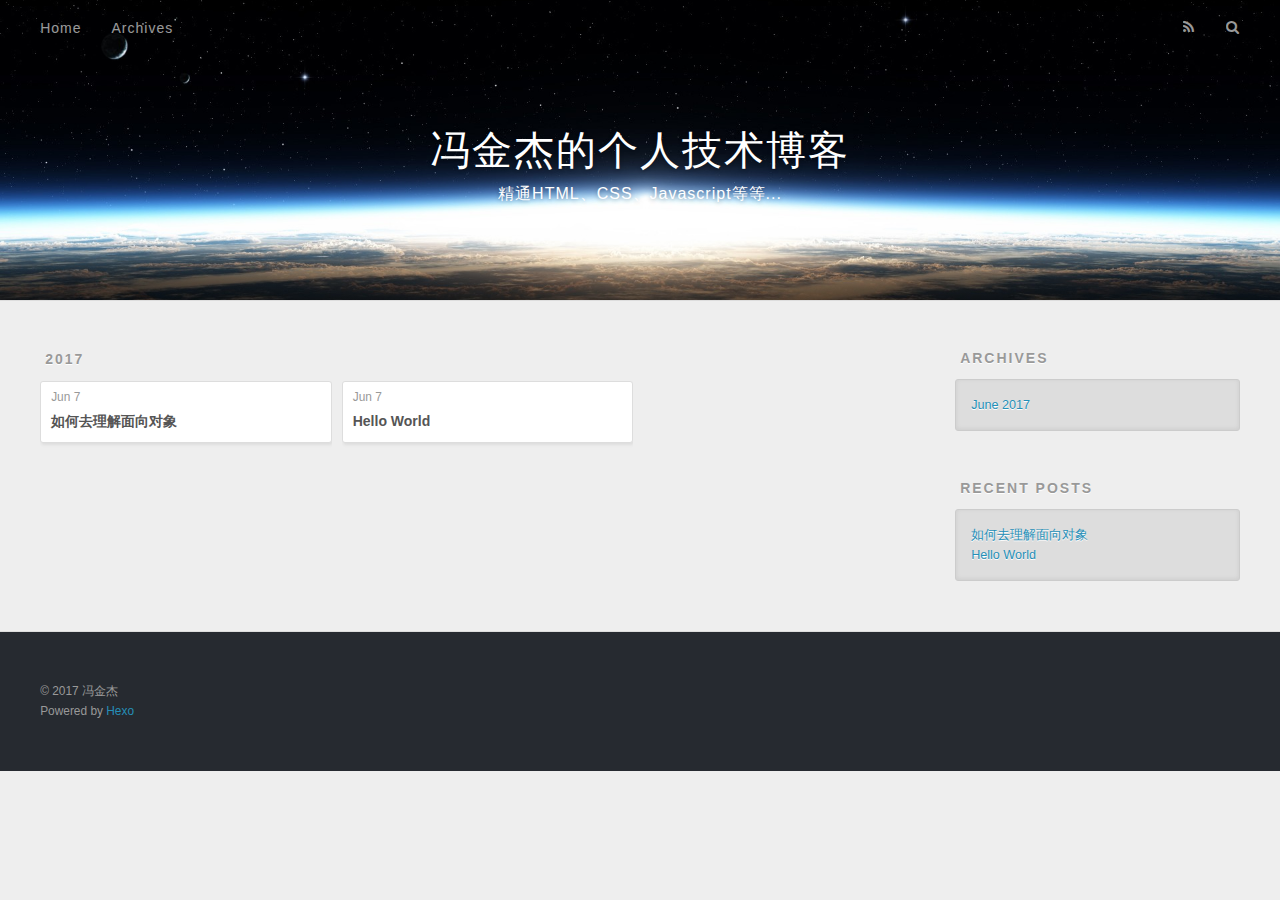
==== archives/index.html @ 555b8c76 "Site updated: 2017-06-08 13:02:12" ====
<!DOCTYPE html>
<html>
<head>
  <meta charset="utf-8">
  
  <title>Archives | 冯金杰的个人技术博客</title>
  <meta name="viewport" content="width=device-width, initial-scale=1, maximum-scale=1">
  <meta name="description" content="欢迎大家一起来交流吧">
<meta property="og:type" content="website">
<meta property="og:title" content="冯金杰的个人技术博客">
<meta property="og:url" content="http://yoursite.com/archives/index.html">
<meta property="og:site_name" content="冯金杰的个人技术博客">
<meta property="og:description" content="欢迎大家一起来交流吧">
<meta name="twitter:card" content="summary">
<meta name="twitter:title" content="冯金杰的个人技术博客">
<meta name="twitter:description" content="欢迎大家一起来交流吧">
  
    <link rel="alternate" href="/atom.xml" title="冯金杰的个人技术博客" type="application/atom+xml">
  
  
    <link rel="icon" href="/favicon.png">
  
  
    <link href="//fonts.googleapis.com/css?family=Source+Code+Pro" rel="stylesheet" type="text/css">
  
  <link rel="stylesheet" href="/css/style.css">
  

</head>

<body>
  <div id="container">
    <div id="wrap">
      <header id="header">
  <div id="banner"></div>
  <div id="header-outer" class="outer">
    <div id="header-title" class="inner">
      <h1 id="logo-wrap">
        <a href="/" id="logo">冯金杰的个人技术博客</a>
      </h1>
      
        <h2 id="subtitle-wrap">
          <a href="/" id="subtitle">精通HTML、CSS、Javascript等等...</a>
        </h2>
      
    </div>
    <div id="header-inner" class="inner">
      <nav id="main-nav">
        <a id="main-nav-toggle" class="nav-icon"></a>
        
          <a class="main-nav-link" href="/">Home</a>
        
          <a class="main-nav-link" href="/archives">Archives</a>
        
      </nav>
      <nav id="sub-nav">
        
          <a id="nav-rss-link" class="nav-icon" href="/atom.xml" title="RSS Feed"></a>
        
        <a id="nav-search-btn" class="nav-icon" title="Search"></a>
      </nav>
      <div id="search-form-wrap">
        <form action="//google.com/search" method="get" accept-charset="UTF-8" class="search-form"><input type="search" name="q" class="search-form-input" placeholder="Search"><button type="submit" class="search-form-submit">&#xF002;</button><input type="hidden" name="sitesearch" value="http://yoursite.com"></form>
      </div>
    </div>
  </div>
</header>
      <div class="outer">
        <section id="main">
  
  
    
    
      
      
      <section class="archives-wrap">
        <div class="archive-year-wrap">
          <a href="/archives/2017" class="archive-year">2017</a>
        </div>
        <div class="archives">
    
    <article class="archive-article archive-type-post">
  <div class="archive-article-inner">
    <header class="archive-article-header">
      <a href="/2017/06/07/如何去理解面向对象/" class="archive-article-date">
  <time datetime="2017-06-07T13:09:18.000Z" itemprop="datePublished">Jun 7</time>
</a>
      
  
    <h1 itemprop="name">
      <a class="archive-article-title" href="/2017/06/07/如何去理解面向对象/">如何去理解面向对象</a>
    </h1>
  

    </header>
  </div>
</article>
  
    
    
    <article class="archive-article archive-type-post">
  <div class="archive-article-inner">
    <header class="archive-article-header">
      <a href="/2017/06/07/hello-world/" class="archive-article-date">
  <time datetime="2017-06-07T12:50:33.648Z" itemprop="datePublished">Jun 7</time>
</a>
      
  
    <h1 itemprop="name">
      <a class="archive-article-title" href="/2017/06/07/hello-world/">Hello World</a>
    </h1>
  

    </header>
  </div>
</article>
  
  
    </div></section>
  

</section>
        
          <aside id="sidebar">
  
    

  
    

  
    
  
    
  <div class="widget-wrap">
    <h3 class="widget-title">Archives</h3>
    <div class="widget">
      <ul class="archive-list"><li class="archive-list-item"><a class="archive-list-link" href="/archives/2017/06/">June 2017</a></li></ul>
    </div>
  </div>


  
    
  <div class="widget-wrap">
    <h3 class="widget-title">Recent Posts</h3>
    <div class="widget">
      <ul>
        
          <li>
            <a href="/2017/06/07/如何去理解面向对象/">如何去理解面向对象</a>
          </li>
        
          <li>
            <a href="/2017/06/07/hello-world/">Hello World</a>
          </li>
        
      </ul>
    </div>
  </div>

  
</aside>
        
      </div>
      <footer id="footer">
  
  <div class="outer">
    <div id="footer-info" class="inner">
      &copy; 2017 冯金杰<br>
      Powered by <a href="http://hexo.io/" target="_blank">Hexo</a>
    </div>
  </div>
</footer>
    </div>
    <nav id="mobile-nav">
  
    <a href="/" class="mobile-nav-link">Home</a>
  
    <a href="/archives" class="mobile-nav-link">Archives</a>
  
</nav>
    

<script src="//ajax.googleapis.com/ajax/libs/jquery/2.0.3/jquery.min.js"></script>


  <link rel="stylesheet" href="/fancybox/jquery.fancybox.css">
  <script src="/fancybox/jquery.fancybox.pack.js"></script>


<script src="/js/script.js"></script>

  </div>
</body>
</html>
---- css/style.css ----
body {
  width: 100%;
}
body:before,
body:after {
  content: "";
  display: table;
}
body:after {
  clear: both;
}
html,
body,
div,
span,
applet,
object,
iframe,
h1,
h2,
h3,
h4,
h5,
h6,
p,
blockquote,
pre,
a,
abbr,
acronym,
address,
big,
cite,
code,
del,
dfn,
em,
img,
ins,
kbd,
q,
s,
samp,
small,
strike,
strong,
sub,
sup,
tt,
var,
dl,
dt,
dd,
ol,
ul,
li,
fieldset,
form,
label,
legend,
table,
caption,
tbody,
tfoot,
thead,
tr,
th,
td {
  margin: 0;
  padding: 0;
  border: 0;
  outline: 0;
  font-weight: inherit;
  font-style: inherit;
  font-family: inherit;
  font-size: 100%;
  vertical-align: baseline;
}
body {
  line-height: 1;
  color: #000;
  background: #fff;
}
ol,
ul {
  list-style: none;
}
table {
  border-collapse: separate;
  border-spacing: 0;
  vertical-align: middle;
}
caption,
th,
td {
  text-align: left;
  font-weight: normal;
  vertical-align: middle;
}
a img {
  border: none;
}
input,
button {
  margin: 0;
  padding: 0;
}
input::-moz-focus-inner,
button::-moz-focus-inner {
  border: 0;
  padding: 0;
}
@font-face {
  font-family: FontAwesome;
  font-style: normal;
  font-weight: normal;
  src: url("fonts/fontawesome-webfont.eot?v=#4.0.3");
  src: url("fonts/fontawesome-webfont.eot?#iefix&v=#4.0.3") format("embedded-opentype"), url("fonts/fontawesome-webfont.woff?v=#4.0.3") format("woff"), url("fonts/fontawesome-webfont.ttf?v=#4.0.3") format("truetype"), url("fonts/fontawesome-webfont.svg#fontawesomeregular?v=#4.0.3") format("svg");
}
html,
body,
#container {
  height: 100%;
}
body {
  background: #eee;
  font: 14px "Helvetica Neue", Helvetica, Arial, sans-serif;
  -webkit-text-size-adjust: 100%;
}
.outer {
  max-width: 1220px;
  margin: 0 auto;
  padding: 0 20px;
}
.outer:before,
.outer:after {
  content: "";
  display: table;
}
.outer:after {
  clear: both;
}
.inner {
  display: inline;
  float: left;
  width: 98.33333333333333%;
  margin: 0 0.833333333333333%;
}
.left,
.alignleft {
  float: left;
}
.right,
.alignright {
  float: right;
}
.clear {
  clear: both;
}
#container {
  position: relative;
}
.mobile-nav-on {
  overflow: hidden;
}
#wrap {
  height: 100%;
  width: 100%;
  position: absolute;
  top: 0;
  left: 0;
  -webkit-transition: 0.2s ease-out;
  -moz-transition: 0.2s ease-out;
  -ms-transition: 0.2s ease-out;
  transition: 0.2s ease-out;
  z-index: 1;
  background: #eee;
}
.mobile-nav-on #wrap {
  left: 280px;
}
@media screen and (min-width: 768px) {
  #main {
    display: inline;
    float: left;
    width: 73.33333333333333%;
    margin: 0 0.833333333333333%;
  }
}
.article-date,
.article-category-link,
.archive-year,
.widget-title {
  text-decoration: none;
  text-transform: uppercase;
  letter-spacing: 2px;
  color: #999;
  margin-bottom: 1em;
  margin-left: 5px;
  line-height: 1em;
  text-shadow: 0 1px #fff;
  font-weight: bold;
}
.article-inner,
.archive-article-inner {
  background: #fff;
  -webkit-box-shadow: 1px 2px 3px #ddd;
  box-shadow: 1px 2px 3px #ddd;
  border: 1px solid #ddd;
  border-radius: 3px;
}
.article-entry h1,
.widget h1 {
  font-size: 2em;
}
.article-entry h2,
.widget h2 {
  font-size: 1.5em;
}
.article-entry h3,
.widget h3 {
  font-size: 1.3em;
}
.article-entry h4,
.widget h4 {
  font-size: 1.2em;
}
.article-entry h5,
.widget h5 {
  font-size: 1em;
}
.article-entry h6,
.widget h6 {
  font-size: 1em;
  color: #999;
}
.article-entry hr,
.widget hr {
  border: 1px dashed #ddd;
}
.article-entry strong,
.widget strong {
  font-weight: bold;
}
.article-entry em,
.widget em,
.article-entry cite,
.widget cite {
  font-style: italic;
}
.article-entry sup,
.widget sup,
.article-entry sub,
.widget sub {
  font-size: 0.75em;
  line-height: 0;
  position: relative;
  vertical-align: baseline;
}
.article-entry sup,
.widget sup {
  top: -0.5em;
}
.article-entry sub,
.widget sub {
  bottom: -0.2em;
}
.article-entry small,
.widget small {
  font-size: 0.85em;
}
.article-entry acronym,
.widget acronym,
.article-entry abbr,
.widget abbr {
  border-bottom: 1px dotted;
}
.article-entry ul,
.widget ul,
.article-entry ol,
.widget ol,
.article-entry dl,
.widget dl {
  margin: 0 20px;
  line-height: 1.6em;
}
.article-entry ul ul,
.widget ul ul,
.article-entry ol ul,
.widget ol ul,
.article-entry ul ol,
.widget ul ol,
.article-entry ol ol,
.widget ol ol {
  margin-top: 0;
  margin-bottom: 0;
}
.article-entry ul,
.widget ul {
  list-style: disc;
}
.article-entry ol,
.widget ol {
  list-style: decimal;
}
.article-entry dt,
.widget dt {
  font-weight: bold;
}
#header {
  height: 300px;
  position: relative;
  border-bottom: 1px solid #ddd;
}
#header:before,
#header:after {
  content: "";
  position: absolute;
  left: 0;
  right: 0;
  height: 40px;
}
#header:before {
  top: 0;
  background: -webkit-linear-gradient(rgba(0,0,0,0.2), transparent);
  background: -moz-linear-gradient(rgba(0,0,0,0.2), transparent);
  background: -ms-linear-gradient(rgba(0,0,0,0.2), transparent);
  background: linear-gradient(rgba(0,0,0,0.2), transparent);
}
#header:after {
  bottom: 0;
  background: -webkit-linear-gradient(transparent, rgba(0,0,0,0.2));
  background: -moz-linear-gradient(transparent, rgba(0,0,0,0.2));
  background: -ms-linear-gradient(transparent, rgba(0,0,0,0.2));
  background: linear-gradient(transparent, rgba(0,0,0,0.2));
}
#header-outer {
  height: 100%;
  position: relative;
}
#header-inner {
  position: relative;
  overflow: hidden;
}
#banner {
  position: absolute;
  top: 0;
  left: 0;
  width: 100%;
  height: 100%;
  background: url("images/banner.jpg") center #000;
  -webkit-background-size: cover;
  -moz-background-size: cover;
  background-size: cover;
  z-index: -1;
}
#header-title {
  text-align: center;
  height: 40px;
  position: absolute;
  top: 50%;
  left: 0;
  margin-top: -20px;
}
#logo,
#subtitle {
  text-decoration: none;
  color: #fff;
  font-weight: 300;
  text-shadow: 0 1px 4px rgba(0,0,0,0.3);
}
#logo {
  font-size: 40px;
  line-height: 40px;
  letter-spacing: 2px;
}
#subtitle {
  font-size: 16px;
  line-height: 16px;
  letter-spacing: 1px;
}
#subtitle-wrap {
  margin-top: 16px;
}
#main-nav {
  float: left;
  margin-left: -15px;
}
.nav-icon,
.main-nav-link {
  float: left;
  color: #fff;
  opacity: 0.6;
  text-decoration: none;
  text-shadow: 0 1px rgba(0,0,0,0.2);
  -webkit-transition: opacity 0.2s;
  -moz-transition: opacity 0.2s;
  -ms-transition: opacity 0.2s;
  transition: opacity 0.2s;
  display: block;
  padding: 20px 15px;
}
.nav-icon:hover,
.main-nav-link:hover {
  opacity: 1;
}
.nav-icon {
  font-family: FontAwesome;
  text-align: center;
  font-size: 14px;
  width: 14px;
  height: 14px;
  padding: 20px 15px;
  position: relative;
  cursor: pointer;
}
.main-nav-link {
  font-weight: 300;
  letter-spacing: 1px;
}
@media screen and (max-width: 479px) {
  .main-nav-link {
    display: none;
  }
}
#main-nav-toggle {
  display: none;
}
#main-nav-toggle:before {
  content: "\f0c9";
}
@media screen and (max-width: 479px) {
  #main-nav-toggle {
    display: block;
  }
}
#sub-nav {
  float: right;
  margin-right: -15px;
}
#nav-rss-link:before {
  content: "\f09e";
}
#nav-search-btn:before {
  content: "\f002";
}
#search-form-wrap {
  position: absolute;
  top: 15px;
  width: 150px;
  height: 30px;
  right: -150px;
  opacity: 0;
  -webkit-transition: 0.2s ease-out;
  -moz-transition: 0.2s ease-out;
  -ms-transition: 0.2s ease-out;
  transition: 0.2s ease-out;
}
#search-form-wrap.on {
  opacity: 1;
  right: 0;
}
@media screen and (max-width: 479px) {
  #search-form-wrap {
    width: 100%;
    right: -100%;
  }
}
.search-form {
  position: absolute;
  top: 0;
  left: 0;
  right: 0;
  background: #fff;
  padding: 5px 15px;
  border-radius: 15px;
  -webkit-box-shadow: 0 0 10px rgba(0,0,0,0.3);
  box-shadow: 0 0 10px rgba(0,0,0,0.3);
}
.search-form-input {
  border: none;
  background: none;
  color: #555;
  width: 100%;
  font: 13px "Helvetica Neue", Helvetica, Arial, sans-serif;
  outline: none;
}
.search-form-input::-webkit-search-results-decoration,
.search-form-input::-webkit-search-cancel-button {
  -webkit-appearance: none;
}
.search-form-submit {
  position: absolute;
  top: 50%;
  right: 10px;
  margin-top: -7px;
  font: 13px FontAwesome;
  border: none;
  background: none;
  color: #bbb;
  cursor: pointer;
}
.search-form-submit:hover,
.search-form-submit:focus {
  color: #777;
}
.article {
  margin: 50px 0;
}
.article-inner {
  overflow: hidden;
}
.article-meta:before,
.article-meta:after {
  content: "";
  display: table;
}
.article-meta:after {
  clear: both;
}
.article-date {
  float: left;
}
.article-category {
  float: left;
  line-height: 1em;
  color: #ccc;
  text-shadow: 0 1px #fff;
  margin-left: 8px;
}
.article-category:before {
  content: "\2022";
}
.article-category-link {
  margin: 0 12px 1em;
}
.article-header {
  padding: 20px 20px 0;
}
.article-title {
  text-decoration: none;
  font-size: 2em;
  font-weight: bold;
  color: #555;
  line-height: 1.1em;
  -webkit-transition: color 0.2s;
  -moz-transition: color 0.2s;
  -ms-transition: color 0.2s;
  transition: color 0.2s;
}
a.article-title:hover {
  color: #258fb8;
}
.article-entry {
  color: #555;
  padding: 0 20px;
}
.article-entry:before,
.article-entry:after {
  content: "";
  display: table;
}
.article-entry:after {
  clear: both;
}
.article-entry p,
.article-entry table {
  line-height: 1.6em;
  margin: 1.6em 0;
}
.article-entry h1,
.article-entry h2,
.article-entry h3,
.article-entry h4,
.article-entry h5,
.article-entry h6 {
  font-weight: bold;
}
.article-entry h1,
.article-entry h2,
.article-entry h3,
.article-entry h4,
.article-entry h5,
.article-entry h6 {
  line-height: 1.1em;
  margin: 1.1em 0;
}
.article-entry a {
  color: #258fb8;
  text-decoration: none;
}
.article-entry a:hover {
  text-decoration: underline;
}
.article-entry ul,
.article-entry ol,
.article-entry dl {
  margin-top: 1.6em;
  margin-bottom: 1.6em;
}
.article-entry img,
.article-entry video {
  max-width: 100%;
  height: auto;
  display: block;
  margin: auto;
}
.article-entry iframe {
  border: none;
}
.article-entry table {
  width: 100%;
  border-collapse: collapse;
  border-spacing: 0;
}
.article-entry th {
  font-weight: bold;
  border-bottom: 3px solid #ddd;
  padding-bottom: 0.5em;
}
.article-entry td {
  border-bottom: 1px solid #ddd;
  padding: 10px 0;
}
.article-entry blockquote {
  font-family: Georgia, "Times New Roman", serif;
  font-size: 1.4em;
  margin: 1.6em 20px;
  text-align: center;
}
.article-entry blockquote footer {
  font-size: 14px;
  margin: 1.6em 0;
  font-family: "Helvetica Neue", Helvetica, Arial, sans-serif;
}
.article-entry blockquote footer cite:before {
  content: "—";
  padding: 0 0.5em;
}
.article-entry .pullquote {
  text-align: left;
  width: 45%;
  margin: 0;
}
.article-entry .pullquote.left {
  margin-left: 0.5em;
  margin-right: 1em;
}
.article-entry .pullquote.right {
  margin-right: 0.5em;
  margin-left: 1em;
}
.article-entry .caption {
  color: #999;
  display: block;
  font-size: 0.9em;
  margin-top: 0.5em;
  position: relative;
  text-align: center;
}
.article-entry .video-container {
  position: relative;
  padding-top: 56.25%;
  height: 0;
  overflow: hidden;
}
.article-entry .video-container iframe,
.article-entry .video-container object,
.article-entry .video-container embed {
  position: absolute;
  top: 0;
  left: 0;
  width: 100%;
  height: 100%;
  margin-top: 0;
}
.article-more-link a {
  display: inline-block;
  line-height: 1em;
  padding: 6px 15px;
  border-radius: 15px;
  background: #eee;
  color: #999;
  text-shadow: 0 1px #fff;
  text-decoration: none;
}
.article-more-link a:hover {
  background: #258fb8;
  color: #fff;
  text-decoration: none;
  text-shadow: 0 1px #1e7293;
}
.article-footer {
  font-size: 0.85em;
  line-height: 1.6em;
  border-top: 1px solid #ddd;
  padding-top: 1.6em;
  margin: 0 20px 20px;
}
.article-footer:before,
.article-footer:after {
  content: "";
  display: table;
}
.article-footer:after {
  clear: both;
}
.article-footer a {
  color: #999;
  text-decoration: none;
}
.article-footer a:hover {
  color: #555;
}
.article-tag-list-item {
  float: left;
  margin-right: 10px;
}
.article-tag-list-link:before {
  content: "#";
}
.article-comment-link {
  float: right;
}
.article-comment-link:before {
  content: "\f075";
  font-family: FontAwesome;
  padding-right: 8px;
}
.article-share-link {
  cursor: pointer;
  float: right;
  margin-left: 20px;
}
.article-share-link:before {
  content: "\f064";
  font-family: FontAwesome;
  padding-right: 6px;
}
#article-nav {
  position: relative;
}
#article-nav:before,
#article-nav:after {
  content: "";
  display: table;
}
#article-nav:after {
  clear: both;
}
@media screen and (min-width: 768px) {
  #article-nav {
    margin: 50px 0;
  }
  #article-nav:before {
    width: 8px;
    height: 8px;
    position: absolute;
    top: 50%;
    left: 50%;
    margin-top: -4px;
    margin-left: -4px;
    content: "";
    border-radius: 50%;
    background: #ddd;
    -webkit-box-shadow: 0 1px 2px #fff;
    box-shadow: 0 1px 2px #fff;
  }
}
.article-nav-link-wrap {
  text-decoration: none;
  text-shadow: 0 1px #fff;
  color: #999;
  -webkit-box-sizing: border-box;
  -moz-box-sizing: border-box;
  box-sizing: border-box;
  margin-top: 50px;
  text-align: center;
  display: block;
}
.article-nav-link-wrap:hover {
  color: #555;
}
@media screen and (min-width: 768px) {
  .article-nav-link-wrap {
    width: 50%;
    margin-top: 0;
  }
}
@media screen and (min-width: 768px) {
  #article-nav-newer {
    float: left;
    text-align: right;
    padding-right: 20px;
  }
}
@media screen and (min-width: 768px) {
  #article-nav-older {
    float: right;
    text-align: left;
    padding-left: 20px;
  }
}
.article-nav-caption {
  text-transform: uppercase;
  letter-spacing: 2px;
  color: #ddd;
  line-height: 1em;
  font-weight: bold;
}
#article-nav-newer .article-nav-caption {
  margin-right: -2px;
}
.article-nav-title {
  font-size: 0.85em;
  line-height: 1.6em;
  margin-top: 0.5em;
}
.article-share-box {
  position: absolute;
  display: none;
  background: #fff;
  -webkit-box-shadow: 1px 2px 10px rgba(0,0,0,0.2);
  box-shadow: 1px 2px 10px rgba(0,0,0,0.2);
  border-radius: 3px;
  margin-left: -145px;
  overflow: hidden;
  z-index: 1;
}
.article-share-box.on {
  display: block;
}
.article-share-input {
  width: 100%;
  background: none;
  -webkit-box-sizing: border-box;
  -moz-box-sizing: border-box;
  box-sizing: border-box;
  font: 14px "Helvetica Neue", Helvetica, Arial, sans-serif;
  padding: 0 15px;
  color: #555;
  outline: none;
  border: 1px solid #ddd;
  border-radius: 3px 3px 0 0;
  height: 36px;
  line-height: 36px;
}
.article-share-links {
  background: #eee;
}
.article-share-links:before,
.article-share-links:after {
  content: "";
  display: table;
}
.article-share-links:after {
  clear: both;
}
.article-share-twitter,
.article-share-facebook,
.article-share-pinterest,
.article-share-google {
  width: 50px;
  height: 36px;
  display: block;
  float: left;
  position: relative;
  color: #999;
  text-shadow: 0 1px #fff;
}
.article-share-twitter:before,
.article-share-facebook:before,
.article-share-pinterest:before,
.article-share-google:before {
  font-size: 20px;
  font-family: FontAwesome;
  width: 20px;
  height: 20px;
  position: absolute;
  top: 50%;
  left: 50%;
  margin-top: -10px;
  margin-left: -10px;
  text-align: center;
}
.article-share-twitter:hover,
.article-share-facebook:hover,
.article-share-pinterest:hover,
.article-share-google:hover {
  color: #fff;
}
.article-share-twitter:before {
  content: "\f099";
}
.article-share-twitter:hover {
  background: #00aced;
  text-shadow: 0 1px #008abe;
}
.article-share-facebook:before {
  content: "\f09a";
}
.article-share-facebook:hover {
  background: #3b5998;
  text-shadow: 0 1px #2f477a;
}
.article-share-pinterest:before {
  content: "\f0d2";
}
.article-share-pinterest:hover {
  background: #cb2027;
  text-shadow: 0 1px #a21a1f;
}
.article-share-google:before {
  content: "\f0d5";
}
.article-share-google:hover {
  background: #dd4b39;
  text-shadow: 0 1px #be3221;
}
.article-gallery {
  background: #000;
  position: relative;
}
.article-gallery-photos {
  position: relative;
  overflow: hidden;
}
.article-gallery-img {
  display: none;
  max-width: 100%;
}
.article-gallery-img:first-child {
  display: block;
}
.article-gallery-img.loaded {
  position: absolute;
  display: block;
}
.article-gallery-img img {
  display: block;
  max-width: 100%;
  margin: 0 auto;
}
#comments {
  background: #fff;
  -webkit-box-shadow: 1px 2px 3px #ddd;
  box-shadow: 1px 2px 3px #ddd;
  padding: 20px;
  border: 1px solid #ddd;
  border-radius: 3px;
  margin: 50px 0;
}
#comments a {
  color: #258fb8;
}
.archives-wrap {
  margin: 50px 0;
}
.archives:before,
.archives:after {
  content: "";
  display: table;
}
.archives:after {
  clear: both;
}
.archive-year-wrap {
  margin-bottom: 1em;
}
.archives {
  -webkit-column-gap: 10px;
  -moz-column-gap: 10px;
  column-gap: 10px;
}
@media screen and (min-width: 480px) and (max-width: 767px) {
  .archives {
    -webkit-column-count: 2;
    -moz-column-count: 2;
    column-count: 2;
  }
}
@media screen and (min-width: 768px) {
  .archives {
    -webkit-column-count: 3;
    -moz-column-count: 3;
    column-count: 3;
  }
}
.archive-article {
  -webkit-column-break-inside: avoid;
  page-break-inside: avoid;
  overflow: hidden;
  break-inside: avoid-column;
}
.archive-article-inner {
  padding: 10px;
  margin-bottom: 15px;
}
.archive-article-title {
  text-decoration: none;
  font-weight: bold;
  color: #555;
  -webkit-transition: color 0.2s;
  -moz-transition: color 0.2s;
  -ms-transition: color 0.2s;
  transition: color 0.2s;
  line-height: 1.6em;
}
.archive-article-title:hover {
  color: #258fb8;
}
.archive-article-footer {
  margin-top: 1em;
}
.archive-article-date {
  color: #999;
  text-decoration: none;
  font-size: 0.85em;
  line-height: 1em;
  margin-bottom: 0.5em;
  display: block;
}
#page-nav {
  margin: 50px auto;
  background: #fff;
  -webkit-box-shadow: 1px 2px 3px #ddd;
  box-shadow: 1px 2px 3px #ddd;
  border: 1px solid #ddd;
  border-radius: 3px;
  text-align: center;
  color: #999;
  overflow: hidden;
}
#page-nav:before,
#page-nav:after {
  content: "";
  display: table;
}
#page-nav:after {
  clear: both;
}
#page-nav a,
#page-nav span {
  padding: 10px 20px;
  line-height: 1;
  height: 2ex;
}
#page-nav a {
  color: #999;
  text-decoration: none;
}
#page-nav a:hover {
  background: #999;
  color: #fff;
}
#page-nav .prev {
  float: left;
}
#page-nav .next {
  float: right;
}
#page-nav .page-number {
  display: inline-block;
}
@media screen and (max-width: 479px) {
  #page-nav .page-number {
    display: none;
  }
}
#page-nav .current {
  color: #555;
  font-weight: bold;
}
#page-nav .space {
  color: #ddd;
}
#footer {
  background: #262a30;
  padding: 50px 0;
  border-top: 1px solid #ddd;
  color: #999;
}
#footer a {
  color: #258fb8;
  text-decoration: none;
}
#footer a:hover {
  text-decoration: underline;
}
#footer-info {
  line-height: 1.6em;
  font-size: 0.85em;
}
.article-entry pre,
.article-entry .highlight {
  background: #2d2d2d;
  margin: 0 -20px;
  padding: 15px 20px;
  border-style: solid;
  border-color: #ddd;
  border-width: 1px 0;
  overflow: auto;
  color: #ccc;
  line-height: 22.400000000000002px;
}
.article-entry .highlight .gutter pre,
.article-entry .gist .gist-file .gist-data .line-numbers {
  color: #666;
  font-size: 0.85em;
}
.article-entry pre,
.article-entry code {
  font-family: "Source Code Pro", Consolas, Monaco, Menlo, Consolas, monospace;
}
.article-entry code {
  background: #eee;
  text-shadow: 0 1px #fff;
  padding: 0 0.3em;
}
.article-entry pre code {
  background: none;
  text-shadow: none;
  padding: 0;
}
.article-entry .highlight pre {
  border: none;
  margin: 0;
  padding: 0;
}
.article-entry .highlight table {
  margin: 0;
  width: auto;
}
.article-entry .highlight td {
  border: none;
  padding: 0;
}
.article-entry .highlight figcaption {
  font-size: 0.85em;
  color: #999;
  line-height: 1em;
  margin-bottom: 1em;
}
.article-entry .highlight figcaption:before,
.article-entry .highlight figcaption:after {
  content: "";
  display: table;
}
.article-entry .highlight figcaption:after {
  clear: both;
}
.article-entry .highlight figcaption a {
  float: right;
}
.article-entry .highlight .gutter pre {
  text-align: right;
  padding-right: 20px;
}
.article-entry .highlight .line {
  height: 22.400000000000002px;
}
.article-entry .highlight .line.marked {
  background: #515151;
}
.article-entry .gist {
  margin: 0 -20px;
  border-style: solid;
  border-color: #ddd;
  border-width: 1px 0;
  background: #2d2d2d;
  padding: 15px 20px 15px 0;
}
.article-entry .gist .gist-file {
  border: none;
  font-family: "Source Code Pro", Consolas, Monaco, Menlo, Consolas, monospace;
  margin: 0;
}
.article-entry .gist .gist-file .gist-data {
  background: none;
  border: none;
}
.article-entry .gist .gist-file .gist-data .line-numbers {
  background: none;
  border: none;
  padding: 0 20px 0 0;
}
.article-entry .gist .gist-file .gist-data .line-data {
  padding: 0 !important;
}
.article-entry .gist .gist-file .highlight {
  margin: 0;
  padding: 0;
  border: none;
}
.article-entry .gist .gist-file .gist-meta {
  background: #2d2d2d;
  color: #999;
  font: 0.85em "Helvetica Neue", Helvetica, Arial, sans-serif;
  text-shadow: 0 0;
  padding: 0;
  margin-top: 1em;
  margin-left: 20px;
}
.article-entry .gist .gist-file .gist-meta a {
  color: #258fb8;
  font-weight: normal;
}
.article-entry .gist .gist-file .gist-meta a:hover {
  text-decoration: underline;
}
pre .comment,
pre .title {
  color: #999;
}
pre .variable,
pre .attribute,
pre .tag,
pre .regexp,
pre .ruby .constant,
pre .xml .tag .title,
pre .xml .pi,
pre .xml .doctype,
pre .html .doctype,
pre .css .id,
pre .css .class,
pre .css .pseudo {
  color: #f2777a;
}
pre .number,
pre .preprocessor,
pre .built_in,
pre .literal,
pre .params,
pre .constant {
  color: #f99157;
}
pre .class,
pre .ruby .class .title,
pre .css .rules .attribute {
  color: #9c9;
}
pre .string,
pre .value,
pre .inheritance,
pre .header,
pre .ruby .symbol,
pre .xml .cdata {
  color: #9c9;
}
pre .css .hexcolor {
  color: #6cc;
}
pre .function,
pre .python .decorator,
pre .python .title,
pre .ruby .function .title,
pre .ruby .title .keyword,
pre .perl .sub,
pre .javascript .title,
pre .coffeescript .title {
  color: #69c;
}
pre .keyword,
pre .javascript .function {
  color: #c9c;
}
@media screen and (max-width: 479px) {
  #mobile-nav {
    position: absolute;
    top: 0;
    left: 0;
    width: 280px;
    height: 100%;
    background: #191919;
    border-right: 1px solid #fff;
  }
}
@media screen and (max-width: 479px) {
  .mobile-nav-link {
    display: block;
    color: #999;
    text-decoration: none;
    padding: 15px 20px;
    font-weight: bold;
  }
  .mobile-nav-link:hover {
    color: #fff;
  }
}
@media screen and (min-width: 768px) {
  #sidebar {
    display: inline;
    float: left;
    width: 23.333333333333332%;
    margin: 0 0.833333333333333%;
  }
}
.widget-wrap {
  margin: 50px 0;
}
.widget {
  color: #777;
  text-shadow: 0 1px #fff;
  background: #ddd;
  -webkit-box-shadow: 0 -1px 4px #ccc inset;
  box-shadow: 0 -1px 4px #ccc inset;
  border: 1px solid #ccc;
  padding: 15px;
  border-radius: 3px;
}
.widget a {
  color: #258fb8;
  text-decoration: none;
}
.widget a:hover {
  text-decoration: underline;
}
.widget ul ul,
.widget ol ul,
.widget dl ul,
.widget ul ol,
.widget ol ol,
.widget dl ol,
.widget ul dl,
.widget ol dl,
.widget dl dl {
  margin-left: 15px;
  list-style: disc;
}
.widget {
  line-height: 1.6em;
  word-wrap: break-word;
  font-size: 0.9em;
}
.widget ul,
.widget ol {
  list-style: none;
  margin: 0;
}
.widget ul ul,
.widget ol ul,
.widget ul ol,
.widget ol ol {
  margin: 0 20px;
}
.widget ul ul,
.widget ol ul {
  list-style: disc;
}
.widget ul ol,
.widget ol ol {
  list-style: decimal;
}
.category-list-count,
.tag-list-count,
.archive-list-count {
  padding-left: 5px;
  color: #999;
  font-size: 0.85em;
}
.category-list-count:before,
.tag-list-count:before,
.archive-list-count:before {
  content: "(";
}
.category-list-count:after,
.tag-list-count:after,
.archive-list-count:after {
  content: ")";
}
.tagcloud a {
  margin-right: 5px;
  display: inline-block;
}
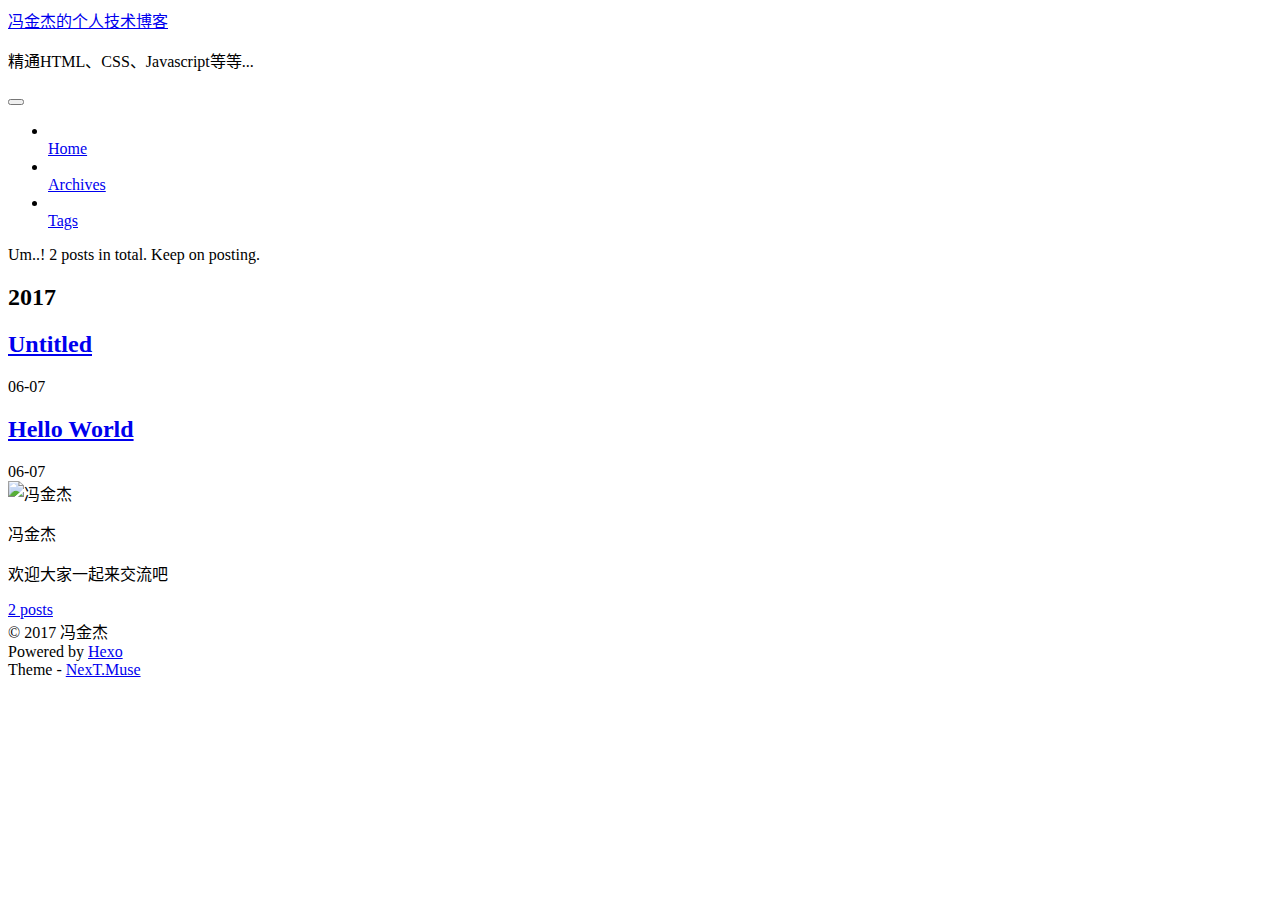
==== commit 071cfa3c: "Site updated: 2017-06-08 13:07:21" ====
--- a/archives/index.html
+++ b/archives/index.html
@@ -1,11 +1,99 @@
-<!DOCTYPE html>
-<html>
+<!doctype html>
+
+
+
+  
+
+
+<html class="theme-next muse use-motion" lang="zh-CN">
 <head>
-  <meta charset="utf-8">
-  
-  <title>Archives | 冯金杰的个人技术博客</title>
-  <meta name="viewport" content="width=device-width, initial-scale=1, maximum-scale=1">
-  <meta name="description" content="欢迎大家一起来交流吧">
+  <meta charset="UTF-8"/>
+<meta http-equiv="X-UA-Compatible" content="IE=edge" />
+<meta name="viewport" content="width=device-width, initial-scale=1, maximum-scale=1"/>
+
+
+
+
+
+
+
+
+
+<meta http-equiv="Cache-Control" content="no-transform" />
+<meta http-equiv="Cache-Control" content="no-siteapp" />
+
+
+
+
+
+
+
+
+
+
+
+
+
+
+
+  
+  
+  <link href="/blog/lib/fancybox/source/jquery.fancybox.css?v=2.1.5" rel="stylesheet" type="text/css" />
+
+
+
+
+  
+  
+  
+  
+
+  
+    
+    
+  
+
+  
+
+  
+
+  
+
+  
+
+  
+    
+    
+    <link href="//fonts.googleapis.com/css?family=Lato:300,300italic,400,400italic,700,700italic&subset=latin,latin-ext" rel="stylesheet" type="text/css">
+  
+
+
+
+
+
+
+<link href="/blog/lib/font-awesome/css/font-awesome.min.css?v=4.6.2" rel="stylesheet" type="text/css" />
+
+<link href="/blog/css/main.css?v=5.1.1" rel="stylesheet" type="text/css" />
+
+
+  <meta name="keywords" content="Hexo, NexT" />
+
+
+
+
+
+
+
+
+  <link rel="shortcut icon" type="image/x-icon" href="/blog/favicon.ico?v=5.1.1" />
+
+
+
+
+
+
+<meta name="description" content="欢迎大家一起来交流吧">
 <meta property="og:type" content="website">
 <meta property="og:title" content="冯金杰的个人技术博客">
 <meta property="og:url" content="http://yoursite.com/archives/index.html">
@@ -14,183 +102,494 @@
 <meta name="twitter:card" content="summary">
 <meta name="twitter:title" content="冯金杰的个人技术博客">
 <meta name="twitter:description" content="欢迎大家一起来交流吧">
-  
-    <link rel="alternate" href="/atom.xml" title="冯金杰的个人技术博客" type="application/atom+xml">
-  
-  
-    <link rel="icon" href="/favicon.png">
-  
-  
-    <link href="//fonts.googleapis.com/css?family=Source+Code+Pro" rel="stylesheet" type="text/css">
-  
-  <link rel="stylesheet" href="/css/style.css">
-  
-
+
+
+
+<script type="text/javascript" id="hexo.configurations">
+  var NexT = window.NexT || {};
+  var CONFIG = {
+    root: '/blog/',
+    scheme: 'Muse',
+    sidebar: {"position":"left","display":"post","offset":12,"offset_float":0,"b2t":false,"scrollpercent":false},
+    fancybox: true,
+    motion: true,
+    duoshuo: {
+      userId: '0',
+      author: 'Author'
+    },
+    algolia: {
+      applicationID: '',
+      apiKey: '',
+      indexName: '',
+      hits: {"per_page":10},
+      labels: {"input_placeholder":"Search for Posts","hits_empty":"We didn't find any results for the search: ${query}","hits_stats":"${hits} results found in ${time} ms"}
+    }
+  };
+</script>
+
+
+
+  <link rel="canonical" href="http://yoursite.com/archives/"/>
+
+
+
+
+
+  <title>Archive | 冯金杰的个人技术博客</title>
 </head>
 
-<body>
-  <div id="container">
-    <div id="wrap">
-      <header id="header">
-  <div id="banner"></div>
-  <div id="header-outer" class="outer">
-    <div id="header-title" class="inner">
-      <h1 id="logo-wrap">
-        <a href="/" id="logo">冯金杰的个人技术博客</a>
-      </h1>
-      
-        <h2 id="subtitle-wrap">
-          <a href="/" id="subtitle">精通HTML、CSS、Javascript等等...</a>
-        </h2>
-      
+<body itemscope itemtype="http://schema.org/WebPage" lang="zh-CN">
+
+  
+
+
+
+
+
+
+
+
+
+
+
+
+
+
+
+  
+  
+    
+  
+
+  <div class="container sidebar-position-left  page-archive  ">
+    <div class="headband"></div>
+
+    <header id="header" class="header" itemscope itemtype="http://schema.org/WPHeader">
+      <div class="header-inner"><div class="site-brand-wrapper">
+  <div class="site-meta ">
+    
+
+    <div class="custom-logo-site-title">
+      <a href="/blog/"  class="brand" rel="start">
+        <span class="logo-line-before"><i></i></span>
+        <span class="site-title">冯金杰的个人技术博客</span>
+        <span class="logo-line-after"><i></i></span>
+      </a>
     </div>
-    <div id="header-inner" class="inner">
-      <nav id="main-nav">
-        <a id="main-nav-toggle" class="nav-icon"></a>
-        
-          <a class="main-nav-link" href="/">Home</a>
-        
-          <a class="main-nav-link" href="/archives">Archives</a>
-        
-      </nav>
-      <nav id="sub-nav">
-        
-          <a id="nav-rss-link" class="nav-icon" href="/atom.xml" title="RSS Feed"></a>
-        
-        <a id="nav-search-btn" class="nav-icon" title="Search"></a>
-      </nav>
-      <div id="search-form-wrap">
-        <form action="//google.com/search" method="get" accept-charset="UTF-8" class="search-form"><input type="search" name="q" class="search-form-input" placeholder="Search"><button type="submit" class="search-form-submit">&#xF002;</button><input type="hidden" name="sitesearch" value="http://yoursite.com"></form>
+      
+        <p class="site-subtitle">精通HTML、CSS、Javascript等等...</p>
+      
+  </div>
+
+  <div class="site-nav-toggle">
+    <button>
+      <span class="btn-bar"></span>
+      <span class="btn-bar"></span>
+      <span class="btn-bar"></span>
+    </button>
+  </div>
+</div>
+
+<nav class="site-nav">
+  
+
+  
+    <ul id="menu" class="menu">
+      
+        
+        <li class="menu-item menu-item-home">
+          <a href="/blog/" rel="section">
+            
+              <i class="menu-item-icon fa fa-fw fa-home"></i> <br />
+            
+            Home
+          </a>
+        </li>
+      
+        
+        <li class="menu-item menu-item-archives">
+          <a href="/blog/archives/" rel="section">
+            
+              <i class="menu-item-icon fa fa-fw fa-archive"></i> <br />
+            
+            Archives
+          </a>
+        </li>
+      
+        
+        <li class="menu-item menu-item-tags">
+          <a href="/blog/tags/" rel="section">
+            
+              <i class="menu-item-icon fa fa-fw fa-tags"></i> <br />
+            
+            Tags
+          </a>
+        </li>
+      
+
+      
+    </ul>
+  
+
+  
+</nav>
+
+
+
+ </div>
+    </header>
+
+    <main id="main" class="main">
+      <div class="main-inner">
+        <div class="content-wrap">
+          <div id="content" class="content">
+            
+
+  <section id="posts" class="posts-collapse">
+    <span class="archive-move-on"></span>
+
+    <span class="archive-page-counter">
+      
+      
+      
+        
+      
+      Um..! 2 posts in total. Keep on posting.
+    </span>
+
+    
+
+      
+      
+      
+
+      
+        
+        <div class="collection-title">
+          <h2 class="archive-year motion-element" id="archive-year-2017">2017</h2>
+        </div>
+      
+      
+
+      
+
+  <article class="post post-type-normal" itemscope itemtype="http://schema.org/Article">
+    <header class="post-header">
+
+      <h2 class="post-title">
+        
+            <a class="post-title-link" href="/blog/2017/06/07/如何去理解面向对象/" itemprop="url">
+              
+                <span itemprop="name">Untitled</span>
+              
+            </a>
+        
+      </h2>
+
+      <div class="post-meta">
+        <time class="post-time" itemprop="dateCreated"
+              datetime="2017-06-07T21:09:18+08:00"
+              content="2017-06-07" >
+          06-07
+        </time>
       </div>
+
+    </header>
+  </article>
+
+
+
+    
+
+      
+      
+      
+
+      
+      
+
+      
+
+  <article class="post post-type-normal" itemscope itemtype="http://schema.org/Article">
+    <header class="post-header">
+
+      <h2 class="post-title">
+        
+            <a class="post-title-link" href="/blog/2017/06/07/hello-world/" itemprop="url">
+              
+                <span itemprop="name">Hello World</span>
+              
+            </a>
+        
+      </h2>
+
+      <div class="post-meta">
+        <time class="post-time" itemprop="dateCreated"
+              datetime="2017-06-07T20:50:33+08:00"
+              content="2017-06-07" >
+          06-07
+        </time>
+      </div>
+
+    </header>
+  </article>
+
+
+
+    
+
+  </section>
+
+  
+
+
+
+          </div>
+          
+
+
+          
+
+        </div>
+        
+          
+  
+  <div class="sidebar-toggle">
+    <div class="sidebar-toggle-line-wrap">
+      <span class="sidebar-toggle-line sidebar-toggle-line-first"></span>
+      <span class="sidebar-toggle-line sidebar-toggle-line-middle"></span>
+      <span class="sidebar-toggle-line sidebar-toggle-line-last"></span>
     </div>
   </div>
-</header>
-      <div class="outer">
-        <section id="main">
-  
-  
-    
-    
-      
-      
-      <section class="archives-wrap">
-        <div class="archive-year-wrap">
-          <a href="/archives/2017" class="archive-year">2017</a>
+
+  <aside id="sidebar" class="sidebar">
+    <div class="sidebar-inner">
+
+      
+
+      
+
+      <section class="site-overview sidebar-panel sidebar-panel-active">
+        <div class="site-author motion-element" itemprop="author" itemscope itemtype="http://schema.org/Person">
+          <img class="site-author-image" itemprop="image"
+               src="/blog/images/avatar.gif"
+               alt="冯金杰" />
+          <p class="site-author-name" itemprop="name">冯金杰</p>
+           
+              <p class="site-description motion-element" itemprop="description">欢迎大家一起来交流吧</p>
+          
         </div>
-        <div class="archives">
-    
-    <article class="archive-article archive-type-post">
-  <div class="archive-article-inner">
-    <header class="archive-article-header">
-      <a href="/2017/06/07/如何去理解面向对象/" class="archive-article-date">
-  <time datetime="2017-06-07T13:09:18.000Z" itemprop="datePublished">Jun 7</time>
-</a>
-      
-  
-    <h1 itemprop="name">
-      <a class="archive-article-title" href="/2017/06/07/如何去理解面向对象/">如何去理解面向对象</a>
-    </h1>
-  
-
-    </header>
+        <nav class="site-state motion-element">
+
+          
+            <div class="site-state-item site-state-posts">
+              <a href="/blog/archives/">
+                <span class="site-state-item-count">2</span>
+                <span class="site-state-item-name">posts</span>
+              </a>
+            </div>
+          
+
+          
+
+          
+
+        </nav>
+
+        
+
+        <div class="links-of-author motion-element">
+          
+        </div>
+
+        
+        
+
+        
+        
+
+        
+
+
+      </section>
+
+      
+
+      
+
+    </div>
+  </aside>
+
+
+        
+      </div>
+    </main>
+
+    <footer id="footer" class="footer">
+      <div class="footer-inner">
+        <div class="copyright" >
+  
+  &copy; 
+  <span itemprop="copyrightYear">2017</span>
+  <span class="with-love">
+    <i class="fa fa-heart"></i>
+  </span>
+  <span class="author" itemprop="copyrightHolder">冯金杰</span>
+</div>
+
+
+<div class="powered-by">
+  Powered by <a class="theme-link" href="https://hexo.io">Hexo</a>
+</div>
+
+<div class="theme-info">
+  Theme -
+  <a class="theme-link" href="https://github.com/iissnan/hexo-theme-next">
+    NexT.Muse
+  </a>
+</div>
+
+
+        
+
+        
+      </div>
+    </footer>
+
+    
+      <div class="back-to-top">
+        <i class="fa fa-arrow-up"></i>
+        
+      </div>
+    
+
   </div>
-</article>
-  
-    
-    
-    <article class="archive-article archive-type-post">
-  <div class="archive-article-inner">
-    <header class="archive-article-header">
-      <a href="/2017/06/07/hello-world/" class="archive-article-date">
-  <time datetime="2017-06-07T12:50:33.648Z" itemprop="datePublished">Jun 7</time>
-</a>
-      
-  
-    <h1 itemprop="name">
-      <a class="archive-article-title" href="/2017/06/07/hello-world/">Hello World</a>
-    </h1>
-  
-
-    </header>
-  </div>
-</article>
-  
-  
-    </div></section>
-  
-
-</section>
-        
-          <aside id="sidebar">
-  
-    
-
-  
-    
-
-  
-    
-  
-    
-  <div class="widget-wrap">
-    <h3 class="widget-title">Archives</h3>
-    <div class="widget">
-      <ul class="archive-list"><li class="archive-list-item"><a class="archive-list-link" href="/archives/2017/06/">June 2017</a></li></ul>
-    </div>
-  </div>
-
-
-  
-    
-  <div class="widget-wrap">
-    <h3 class="widget-title">Recent Posts</h3>
-    <div class="widget">
-      <ul>
-        
-          <li>
-            <a href="/2017/06/07/如何去理解面向对象/">如何去理解面向对象</a>
-          </li>
-        
-          <li>
-            <a href="/2017/06/07/hello-world/">Hello World</a>
-          </li>
-        
-      </ul>
-    </div>
-  </div>
-
-  
-</aside>
-        
-      </div>
-      <footer id="footer">
-  
-  <div class="outer">
-    <div id="footer-info" class="inner">
-      &copy; 2017 冯金杰<br>
-      Powered by <a href="http://hexo.io/" target="_blank">Hexo</a>
-    </div>
-  </div>
-</footer>
-    </div>
-    <nav id="mobile-nav">
-  
-    <a href="/" class="mobile-nav-link">Home</a>
-  
-    <a href="/archives" class="mobile-nav-link">Archives</a>
-  
-</nav>
-    
-
-<script src="//ajax.googleapis.com/ajax/libs/jquery/2.0.3/jquery.min.js"></script>
-
-
-  <link rel="stylesheet" href="/fancybox/jquery.fancybox.css">
-  <script src="/fancybox/jquery.fancybox.pack.js"></script>
-
-
-<script src="/js/script.js"></script>
-
-  </div>
+
+  
+
+<script type="text/javascript">
+  if (Object.prototype.toString.call(window.Promise) !== '[object Function]') {
+    window.Promise = null;
+  }
+</script>
+
+
+
+
+
+
+
+
+
+  
+
+
+
+
+
+
+
+
+
+
+
+
+  
+  <script type="text/javascript" src="/blog/lib/jquery/index.js?v=2.1.3"></script>
+
+  
+  <script type="text/javascript" src="/blog/lib/fastclick/lib/fastclick.min.js?v=1.0.6"></script>
+
+  
+  <script type="text/javascript" src="/blog/lib/jquery_lazyload/jquery.lazyload.js?v=1.9.7"></script>
+
+  
+  <script type="text/javascript" src="/blog/lib/velocity/velocity.min.js?v=1.2.1"></script>
+
+  
+  <script type="text/javascript" src="/blog/lib/velocity/velocity.ui.min.js?v=1.2.1"></script>
+
+  
+  <script type="text/javascript" src="/blog/lib/fancybox/source/jquery.fancybox.pack.js?v=2.1.5"></script>
+
+
+  
+
+
+  <script type="text/javascript" src="/blog/js/src/utils.js?v=5.1.1"></script>
+
+  <script type="text/javascript" src="/blog/js/src/motion.js?v=5.1.1"></script>
+
+
+
+  
+  
+
+  
+  
+    <script type="text/javascript" id="motion.page.archive">
+      $('.archive-year').velocity('transition.slideLeftIn');
+    </script>
+  
+
+
+  
+
+
+  <script type="text/javascript" src="/blog/js/src/bootstrap.js?v=5.1.1"></script>
+
+
+
+  
+
+
+  
+
+
+
+
+	
+
+
+
+
+
+  
+
+
+
+
+
+  
+
+
+
+
+
+  
+
+
+
+
+
+
+  
+
+
+
+
+
+  
+
+  
+
+  
+
+  
+
+  
+
+  
+
 </body>
-</html>+</html>
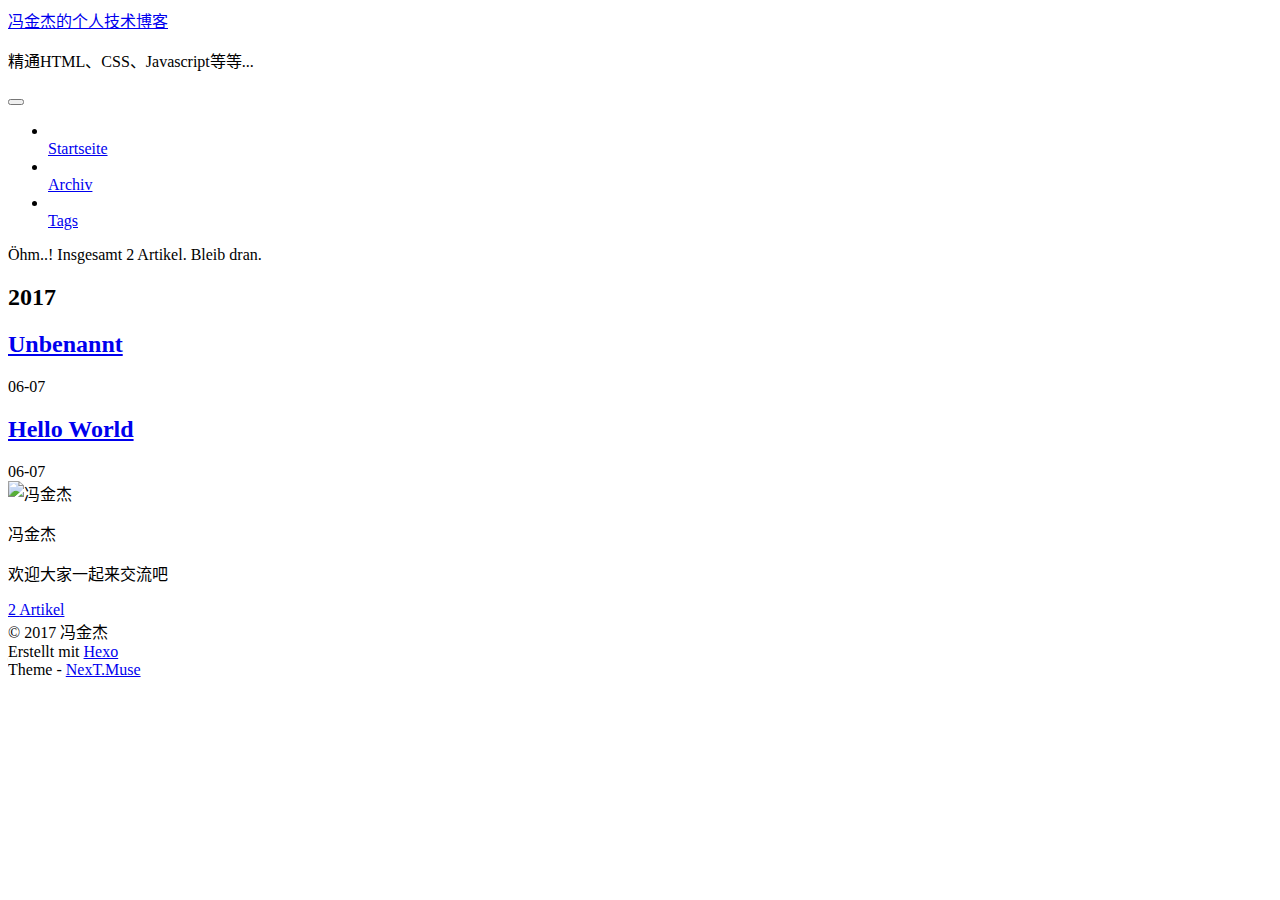
==== commit 9329dcf6: "Site updated: 2017-06-08 13:17:12" ====
--- a/archives/index.html
+++ b/archives/index.html
@@ -135,7 +135,7 @@
 
 
 
-  <title>Archive | 冯金杰的个人技术博客</title>
+  <title>Archiv | 冯金杰的个人技术博客</title>
 </head>
 
 <body itemscope itemtype="http://schema.org/WebPage" lang="zh-CN">
@@ -202,7 +202,7 @@
             
               <i class="menu-item-icon fa fa-fw fa-home"></i> <br />
             
-            Home
+            Startseite
           </a>
         </li>
       
@@ -212,7 +212,7 @@
             
               <i class="menu-item-icon fa fa-fw fa-archive"></i> <br />
             
-            Archives
+            Archiv
           </a>
         </li>
       
@@ -254,7 +254,7 @@
       
         
       
-      Um..! 2 posts in total. Keep on posting.
+      Öhm..! Insgesamt 2 Artikel. Bleib dran.
     </span>
 
     
@@ -280,7 +280,7 @@
         
             <a class="post-title-link" href="/blog/2017/06/07/如何去理解面向对象/" itemprop="url">
               
-                <span itemprop="name">Untitled</span>
+                <span itemprop="name">Unbenannt</span>
               
             </a>
         
@@ -385,7 +385,7 @@
             <div class="site-state-item site-state-posts">
               <a href="/blog/archives/">
                 <span class="site-state-item-count">2</span>
-                <span class="site-state-item-name">posts</span>
+                <span class="site-state-item-name">Artikel</span>
               </a>
             </div>
           
@@ -439,7 +439,7 @@
 
 
 <div class="powered-by">
-  Powered by <a class="theme-link" href="https://hexo.io">Hexo</a>
+  Erstellt mit  <a class="theme-link" href="https://hexo.io">Hexo</a>
 </div>
 
 <div class="theme-info">
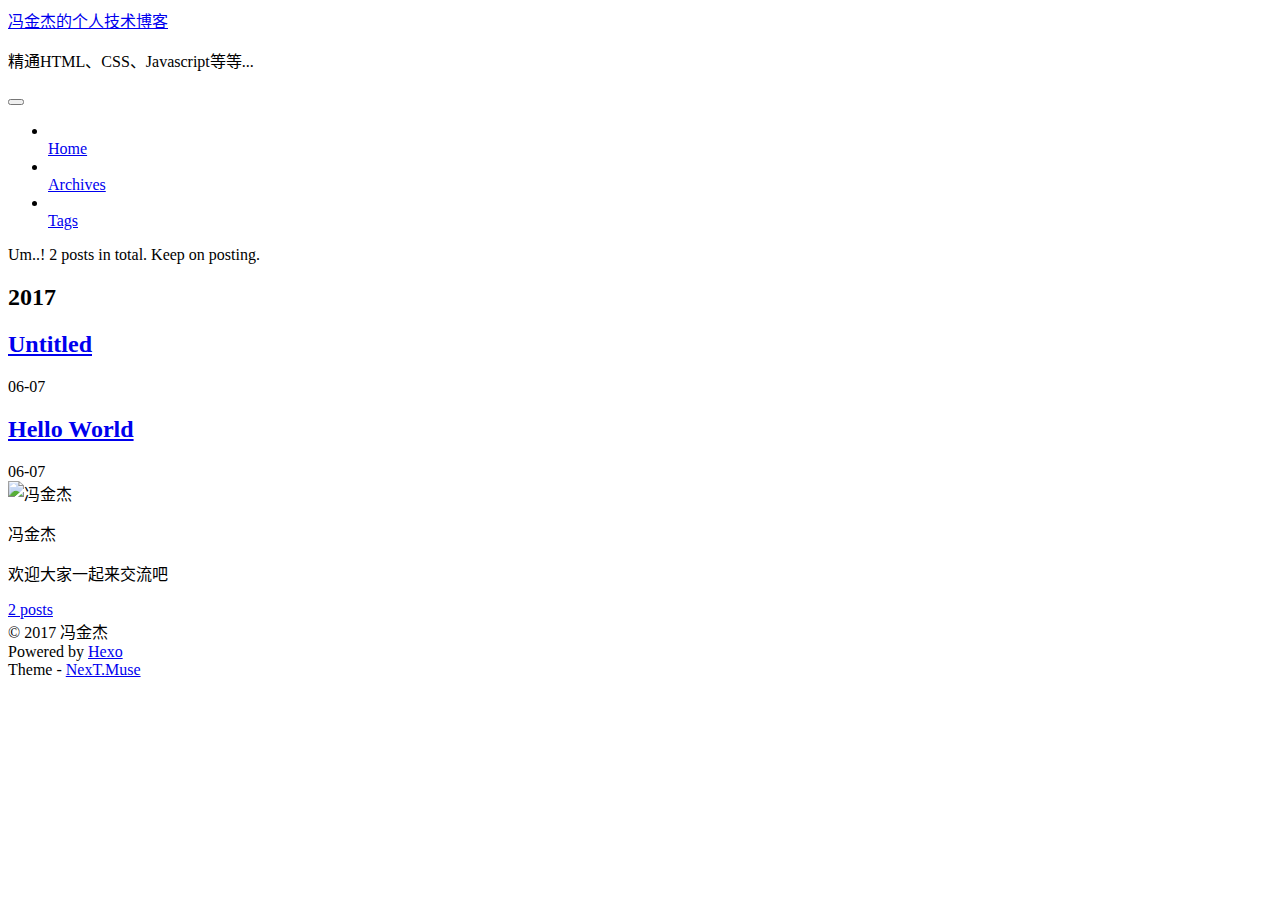
==== commit a3dd8c43: "Site updated: 2017-06-08 13:45:45" ====
--- a/archives/index.html
+++ b/archives/index.html
@@ -135,7 +135,7 @@
 
 
 
-  <title>Archiv | 冯金杰的个人技术博客</title>
+  <title>Archive | 冯金杰的个人技术博客</title>
 </head>
 
 <body itemscope itemtype="http://schema.org/WebPage" lang="zh-CN">
@@ -202,7 +202,7 @@
             
               <i class="menu-item-icon fa fa-fw fa-home"></i> <br />
             
-            Startseite
+            Home
           </a>
         </li>
       
@@ -212,7 +212,7 @@
             
               <i class="menu-item-icon fa fa-fw fa-archive"></i> <br />
             
-            Archiv
+            Archives
           </a>
         </li>
       
@@ -254,7 +254,7 @@
       
         
       
-      Öhm..! Insgesamt 2 Artikel. Bleib dran.
+      Um..! 2 posts in total. Keep on posting.
     </span>
 
     
@@ -280,7 +280,7 @@
         
             <a class="post-title-link" href="/blog/2017/06/07/如何去理解面向对象/" itemprop="url">
               
-                <span itemprop="name">Unbenannt</span>
+                <span itemprop="name">Untitled</span>
               
             </a>
         
@@ -385,7 +385,7 @@
             <div class="site-state-item site-state-posts">
               <a href="/blog/archives/">
                 <span class="site-state-item-count">2</span>
-                <span class="site-state-item-name">Artikel</span>
+                <span class="site-state-item-name">posts</span>
               </a>
             </div>
           
@@ -439,7 +439,7 @@
 
 
 <div class="powered-by">
-  Erstellt mit  <a class="theme-link" href="https://hexo.io">Hexo</a>
+  Powered by <a class="theme-link" href="https://hexo.io">Hexo</a>
 </div>
 
 <div class="theme-info">
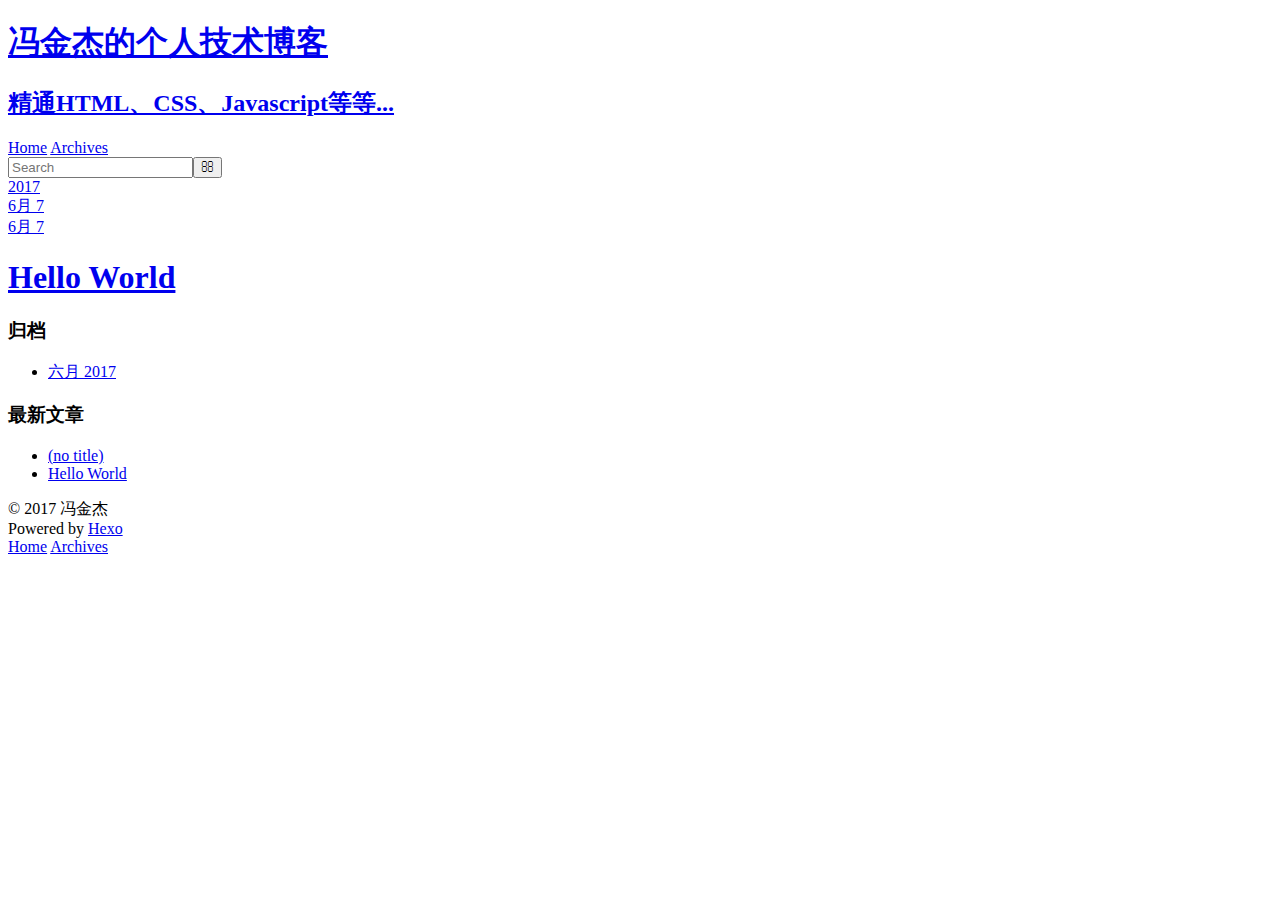
==== commit ac8ff331: "Site updated: 2017-06-08 14:06:06" ====
--- a/archives/index.html
+++ b/archives/index.html
@@ -1,99 +1,11 @@
-<!doctype html>
-
-
-
+<!DOCTYPE html>
+<html>
+<head>
+  <meta charset="utf-8">
   
-
-
-<html class="theme-next muse use-motion" lang="zh-CN">
-<head>
-  <meta charset="UTF-8"/>
-<meta http-equiv="X-UA-Compatible" content="IE=edge" />
-<meta name="viewport" content="width=device-width, initial-scale=1, maximum-scale=1"/>
-
-
-
-
-
-
-
-
-
-<meta http-equiv="Cache-Control" content="no-transform" />
-<meta http-equiv="Cache-Control" content="no-siteapp" />
-
-
-
-
-
-
-
-
-
-
-
-
-
-
-
-  
-  
-  <link href="/blog/lib/fancybox/source/jquery.fancybox.css?v=2.1.5" rel="stylesheet" type="text/css" />
-
-
-
-
-  
-  
-  
-  
-
-  
-    
-    
-  
-
-  
-
-  
-
-  
-
-  
-
-  
-    
-    
-    <link href="//fonts.googleapis.com/css?family=Lato:300,300italic,400,400italic,700,700italic&subset=latin,latin-ext" rel="stylesheet" type="text/css">
-  
-
-
-
-
-
-
-<link href="/blog/lib/font-awesome/css/font-awesome.min.css?v=4.6.2" rel="stylesheet" type="text/css" />
-
-<link href="/blog/css/main.css?v=5.1.1" rel="stylesheet" type="text/css" />
-
-
-  <meta name="keywords" content="Hexo, NexT" />
-
-
-
-
-
-
-
-
-  <link rel="shortcut icon" type="image/x-icon" href="/blog/favicon.ico?v=5.1.1" />
-
-
-
-
-
-
-<meta name="description" content="欢迎大家一起来交流吧">
+  <title>归档 | 冯金杰的个人技术博客</title>
+  <meta name="viewport" content="width=device-width, initial-scale=1, maximum-scale=1">
+  <meta name="description" content="欢迎大家一起来交流吧">
 <meta property="og:type" content="website">
 <meta property="og:title" content="冯金杰的个人技术博客">
 <meta property="og:url" content="http://yoursite.com/archives/index.html">
@@ -102,494 +14,177 @@
 <meta name="twitter:card" content="summary">
 <meta name="twitter:title" content="冯金杰的个人技术博客">
 <meta name="twitter:description" content="欢迎大家一起来交流吧">
+  
+    <link rel="alternate" href="/atom.xml" title="冯金杰的个人技术博客" type="application/atom+xml">
+  
+  
+    <link rel="icon" href="/favicon.png">
+  
+  
+    <link href="//fonts.googleapis.com/css?family=Source+Code+Pro" rel="stylesheet" type="text/css">
+  
+  <link rel="stylesheet" href="/blog/css/style.css">
+  
 
-
-
-<script type="text/javascript" id="hexo.configurations">
-  var NexT = window.NexT || {};
-  var CONFIG = {
-    root: '/blog/',
-    scheme: 'Muse',
-    sidebar: {"position":"left","display":"post","offset":12,"offset_float":0,"b2t":false,"scrollpercent":false},
-    fancybox: true,
-    motion: true,
-    duoshuo: {
-      userId: '0',
-      author: 'Author'
-    },
-    algolia: {
-      applicationID: '',
-      apiKey: '',
-      indexName: '',
-      hits: {"per_page":10},
-      labels: {"input_placeholder":"Search for Posts","hits_empty":"We didn't find any results for the search: ${query}","hits_stats":"${hits} results found in ${time} ms"}
-    }
-  };
-</script>
-
-
-
-  <link rel="canonical" href="http://yoursite.com/archives/"/>
-
-
-
-
-
-  <title>Archive | 冯金杰的个人技术博客</title>
 </head>
 
-<body itemscope itemtype="http://schema.org/WebPage" lang="zh-CN">
+<body>
+  <div id="container">
+    <div id="wrap">
+      <header id="header">
+  <div id="banner"></div>
+  <div id="header-outer" class="outer">
+    <div id="header-title" class="inner">
+      <h1 id="logo-wrap">
+        <a href="/blog/" id="logo">冯金杰的个人技术博客</a>
+      </h1>
+      
+        <h2 id="subtitle-wrap">
+          <a href="/blog/" id="subtitle">精通HTML、CSS、Javascript等等...</a>
+        </h2>
+      
+    </div>
+    <div id="header-inner" class="inner">
+      <nav id="main-nav">
+        <a id="main-nav-toggle" class="nav-icon"></a>
+        
+          <a class="main-nav-link" href="/blog/">Home</a>
+        
+          <a class="main-nav-link" href="/blog/archives">Archives</a>
+        
+      </nav>
+      <nav id="sub-nav">
+        
+          <a id="nav-rss-link" class="nav-icon" href="/atom.xml" title="RSS Feed"></a>
+        
+        <a id="nav-search-btn" class="nav-icon" title="搜索"></a>
+      </nav>
+      <div id="search-form-wrap">
+        <form action="//google.com/search" method="get" accept-charset="UTF-8" class="search-form"><input type="search" name="q" class="search-form-input" placeholder="Search"><button type="submit" class="search-form-submit">&#xF002;</button><input type="hidden" name="sitesearch" value="http://yoursite.com"></form>
+      </div>
+    </div>
+  </div>
+</header>
+      <div class="outer">
+        <section id="main">
+  
+  
+    
+    
+      
+      
+      <section class="archives-wrap">
+        <div class="archive-year-wrap">
+          <a href="/blog/archives/2017" class="archive-year">2017</a>
+        </div>
+        <div class="archives">
+    
+    <article class="archive-article archive-type-post">
+  <div class="archive-article-inner">
+    <header class="archive-article-header">
+      <a href="/blog/2017/06/07/如何去理解面向对象/" class="archive-article-date">
+  <time datetime="2017-06-07T13:09:18.800Z" itemprop="datePublished">6月 7</time>
+</a>
+      
+    </header>
+  </div>
+</article>
+  
+    
+    
+    <article class="archive-article archive-type-post">
+  <div class="archive-article-inner">
+    <header class="archive-article-header">
+      <a href="/blog/2017/06/07/hello-world/" class="archive-article-date">
+  <time datetime="2017-06-07T12:50:33.648Z" itemprop="datePublished">6月 7</time>
+</a>
+      
+  
+    <h1 itemprop="name">
+      <a class="archive-article-title" href="/blog/2017/06/07/hello-world/">Hello World</a>
+    </h1>
+  
+
+    </header>
+  </div>
+</article>
+  
+  
+    </div></section>
+  
+
+</section>
+        
+          <aside id="sidebar">
+  
+    
 
   
+    
 
-
-
-
-
-
-
-
-
-
-
-
-
+  
+    
+  
+    
+  <div class="widget-wrap">
+    <h3 class="widget-title">归档</h3>
+    <div class="widget">
+      <ul class="archive-list"><li class="archive-list-item"><a class="archive-list-link" href="/blog/archives/2017/06/">六月 2017</a></li></ul>
+    </div>
+  </div>
 
 
   
-  
     
-  
-
-  <div class="container sidebar-position-left  page-archive  ">
-    <div class="headband"></div>
-
-    <header id="header" class="header" itemscope itemtype="http://schema.org/WPHeader">
-      <div class="header-inner"><div class="site-brand-wrapper">
-  <div class="site-meta ">
-    
-
-    <div class="custom-logo-site-title">
-      <a href="/blog/"  class="brand" rel="start">
-        <span class="logo-line-before"><i></i></span>
-        <span class="site-title">冯金杰的个人技术博客</span>
-        <span class="logo-line-after"><i></i></span>
-      </a>
-    </div>
-      
-        <p class="site-subtitle">精通HTML、CSS、Javascript等等...</p>
-      
-  </div>
-
-  <div class="site-nav-toggle">
-    <button>
-      <span class="btn-bar"></span>
-      <span class="btn-bar"></span>
-      <span class="btn-bar"></span>
-    </button>
-  </div>
-</div>
-
-<nav class="site-nav">
-  
-
-  
-    <ul id="menu" class="menu">
-      
+  <div class="widget-wrap">
+    <h3 class="widget-title">最新文章</h3>
+    <div class="widget">
+      <ul>
         
-        <li class="menu-item menu-item-home">
-          <a href="/blog/" rel="section">
-            
-              <i class="menu-item-icon fa fa-fw fa-home"></i> <br />
-            
-            Home
-          </a>
-        </li>
-      
+          <li>
+            <a href="/blog/2017/06/07/如何去理解面向对象/">(no title)</a>
+          </li>
         
-        <li class="menu-item menu-item-archives">
-          <a href="/blog/archives/" rel="section">
-            
-              <i class="menu-item-icon fa fa-fw fa-archive"></i> <br />
-            
-            Archives
-          </a>
-        </li>
-      
+          <li>
+            <a href="/blog/2017/06/07/hello-world/">Hello World</a>
+          </li>
         
-        <li class="menu-item menu-item-tags">
-          <a href="/blog/tags/" rel="section">
-            
-              <i class="menu-item-icon fa fa-fw fa-tags"></i> <br />
-            
-            Tags
-          </a>
-        </li>
-      
-
-      
-    </ul>
-  
-
-  
-</nav>
-
-
-
- </div>
-    </header>
-
-    <main id="main" class="main">
-      <div class="main-inner">
-        <div class="content-wrap">
-          <div id="content" class="content">
-            
-
-  <section id="posts" class="posts-collapse">
-    <span class="archive-move-on"></span>
-
-    <span class="archive-page-counter">
-      
-      
-      
-        
-      
-      Um..! 2 posts in total. Keep on posting.
-    </span>
-
-    
-
-      
-      
-      
-
-      
-        
-        <div class="collection-title">
-          <h2 class="archive-year motion-element" id="archive-year-2017">2017</h2>
-        </div>
-      
-      
-
-      
-
-  <article class="post post-type-normal" itemscope itemtype="http://schema.org/Article">
-    <header class="post-header">
-
-      <h2 class="post-title">
-        
-            <a class="post-title-link" href="/blog/2017/06/07/如何去理解面向对象/" itemprop="url">
-              
-                <span itemprop="name">Untitled</span>
-              
-            </a>
-        
-      </h2>
-
-      <div class="post-meta">
-        <time class="post-time" itemprop="dateCreated"
-              datetime="2017-06-07T21:09:18+08:00"
-              content="2017-06-07" >
-          06-07
-        </time>
-      </div>
-
-    </header>
-  </article>
-
-
-
-    
-
-      
-      
-      
-
-      
-      
-
-      
-
-  <article class="post post-type-normal" itemscope itemtype="http://schema.org/Article">
-    <header class="post-header">
-
-      <h2 class="post-title">
-        
-            <a class="post-title-link" href="/blog/2017/06/07/hello-world/" itemprop="url">
-              
-                <span itemprop="name">Hello World</span>
-              
-            </a>
-        
-      </h2>
-
-      <div class="post-meta">
-        <time class="post-time" itemprop="dateCreated"
-              datetime="2017-06-07T20:50:33+08:00"
-              content="2017-06-07" >
-          06-07
-        </time>
-      </div>
-
-    </header>
-  </article>
-
-
-
-    
-
-  </section>
-
-  
-
-
-
-          </div>
-          
-
-
-          
-
-        </div>
-        
-          
-  
-  <div class="sidebar-toggle">
-    <div class="sidebar-toggle-line-wrap">
-      <span class="sidebar-toggle-line sidebar-toggle-line-first"></span>
-      <span class="sidebar-toggle-line sidebar-toggle-line-middle"></span>
-      <span class="sidebar-toggle-line sidebar-toggle-line-last"></span>
+      </ul>
     </div>
   </div>
 
-  <aside id="sidebar" class="sidebar">
-    <div class="sidebar-inner">
+  
+</aside>
+        
+      </div>
+      <footer id="footer">
+  
+  <div class="outer">
+    <div id="footer-info" class="inner">
+      &copy; 2017 冯金杰<br>
+      Powered by <a href="http://hexo.io/" target="_blank">Hexo</a>
+    </div>
+  </div>
+</footer>
+    </div>
+    <nav id="mobile-nav">
+  
+    <a href="/blog/" class="mobile-nav-link">Home</a>
+  
+    <a href="/blog/archives" class="mobile-nav-link">Archives</a>
+  
+</nav>
+    
 
-      
-
-      
-
-      <section class="site-overview sidebar-panel sidebar-panel-active">
-        <div class="site-author motion-element" itemprop="author" itemscope itemtype="http://schema.org/Person">
-          <img class="site-author-image" itemprop="image"
-               src="/blog/images/avatar.gif"
-               alt="冯金杰" />
-          <p class="site-author-name" itemprop="name">冯金杰</p>
-           
-              <p class="site-description motion-element" itemprop="description">欢迎大家一起来交流吧</p>
-          
-        </div>
-        <nav class="site-state motion-element">
-
-          
-            <div class="site-state-item site-state-posts">
-              <a href="/blog/archives/">
-                <span class="site-state-item-count">2</span>
-                <span class="site-state-item-name">posts</span>
-              </a>
-            </div>
-          
-
-          
-
-          
-
-        </nav>
-
-        
-
-        <div class="links-of-author motion-element">
-          
-        </div>
-
-        
-        
-
-        
-        
-
-        
+<script src="//ajax.googleapis.com/ajax/libs/jquery/2.0.3/jquery.min.js"></script>
 
 
-      </section>
-
-      
-
-      
-
-    </div>
-  </aside>
+  <link rel="stylesheet" href="/blog/fancybox/jquery.fancybox.css">
+  <script src="/blog/fancybox/jquery.fancybox.pack.js"></script>
 
 
-        
-      </div>
-    </main>
-
-    <footer id="footer" class="footer">
-      <div class="footer-inner">
-        <div class="copyright" >
-  
-  &copy; 
-  <span itemprop="copyrightYear">2017</span>
-  <span class="with-love">
-    <i class="fa fa-heart"></i>
-  </span>
-  <span class="author" itemprop="copyrightHolder">冯金杰</span>
-</div>
-
-
-<div class="powered-by">
-  Powered by <a class="theme-link" href="https://hexo.io">Hexo</a>
-</div>
-
-<div class="theme-info">
-  Theme -
-  <a class="theme-link" href="https://github.com/iissnan/hexo-theme-next">
-    NexT.Muse
-  </a>
-</div>
-
-
-        
-
-        
-      </div>
-    </footer>
-
-    
-      <div class="back-to-top">
-        <i class="fa fa-arrow-up"></i>
-        
-      </div>
-    
+<script src="/blog/js/script.js"></script>
 
   </div>
-
-  
-
-<script type="text/javascript">
-  if (Object.prototype.toString.call(window.Promise) !== '[object Function]') {
-    window.Promise = null;
-  }
-</script>
-
-
-
-
-
-
-
-
-
-  
-
-
-
-
-
-
-
-
-
-
-
-
-  
-  <script type="text/javascript" src="/blog/lib/jquery/index.js?v=2.1.3"></script>
-
-  
-  <script type="text/javascript" src="/blog/lib/fastclick/lib/fastclick.min.js?v=1.0.6"></script>
-
-  
-  <script type="text/javascript" src="/blog/lib/jquery_lazyload/jquery.lazyload.js?v=1.9.7"></script>
-
-  
-  <script type="text/javascript" src="/blog/lib/velocity/velocity.min.js?v=1.2.1"></script>
-
-  
-  <script type="text/javascript" src="/blog/lib/velocity/velocity.ui.min.js?v=1.2.1"></script>
-
-  
-  <script type="text/javascript" src="/blog/lib/fancybox/source/jquery.fancybox.pack.js?v=2.1.5"></script>
-
-
-  
-
-
-  <script type="text/javascript" src="/blog/js/src/utils.js?v=5.1.1"></script>
-
-  <script type="text/javascript" src="/blog/js/src/motion.js?v=5.1.1"></script>
-
-
-
-  
-  
-
-  
-  
-    <script type="text/javascript" id="motion.page.archive">
-      $('.archive-year').velocity('transition.slideLeftIn');
-    </script>
-  
-
-
-  
-
-
-  <script type="text/javascript" src="/blog/js/src/bootstrap.js?v=5.1.1"></script>
-
-
-
-  
-
-
-  
-
-
-
-
-	
-
-
-
-
-
-  
-
-
-
-
-
-  
-
-
-
-
-
-  
-
-
-
-
-
-
-  
-
-
-
-
-
-  
-
-  
-
-  
-
-  
-
-  
-
-  
-
 </body>
-</html>
+</html>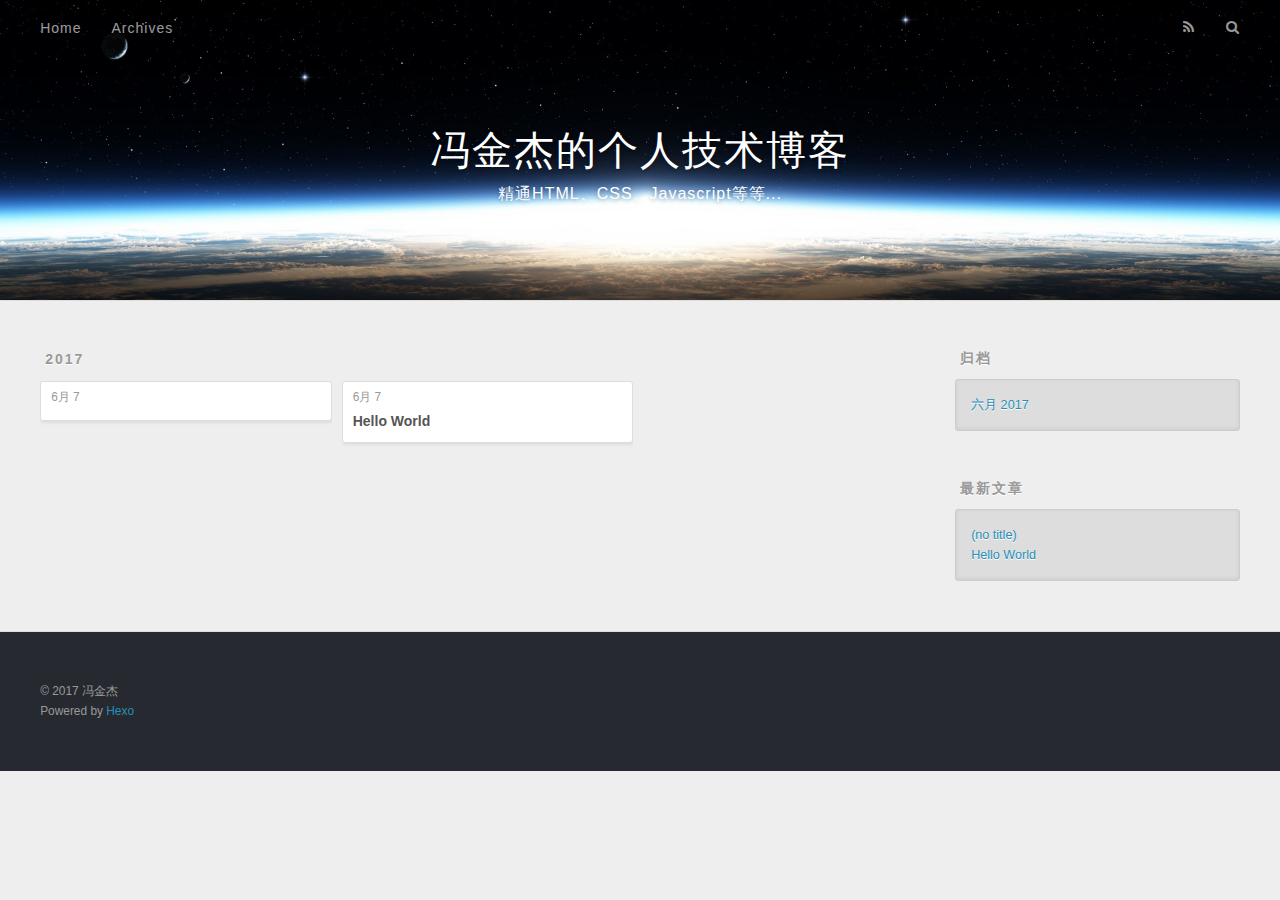
==== commit 7fb899e7: "Site updated: 2017-06-08 14:39:08" ====
--- a/archives/index.html
+++ b/archives/index.html
@@ -23,7 +23,7 @@
   
     <link href="//fonts.googleapis.com/css?family=Source+Code+Pro" rel="stylesheet" type="text/css">
   
-  <link rel="stylesheet" href="/blog/css/style.css">
+  <link rel="stylesheet" href="/css/style.css">
   
 
 </head>
@@ -36,11 +36,11 @@
   <div id="header-outer" class="outer">
     <div id="header-title" class="inner">
       <h1 id="logo-wrap">
-        <a href="/blog/" id="logo">冯金杰的个人技术博客</a>
+        <a href="/" id="logo">冯金杰的个人技术博客</a>
       </h1>
       
         <h2 id="subtitle-wrap">
-          <a href="/blog/" id="subtitle">精通HTML、CSS、Javascript等等...</a>
+          <a href="/" id="subtitle">精通HTML、CSS、Javascript等等...</a>
         </h2>
       
     </div>
@@ -48,9 +48,9 @@
       <nav id="main-nav">
         <a id="main-nav-toggle" class="nav-icon"></a>
         
-          <a class="main-nav-link" href="/blog/">Home</a>
+          <a class="main-nav-link" href="/">Home</a>
         
-          <a class="main-nav-link" href="/blog/archives">Archives</a>
+          <a class="main-nav-link" href="/archives">Archives</a>
         
       </nav>
       <nav id="sub-nav">
@@ -75,14 +75,14 @@
       
       <section class="archives-wrap">
         <div class="archive-year-wrap">
-          <a href="/blog/archives/2017" class="archive-year">2017</a>
+          <a href="/archives/2017" class="archive-year">2017</a>
         </div>
         <div class="archives">
     
     <article class="archive-article archive-type-post">
   <div class="archive-article-inner">
     <header class="archive-article-header">
-      <a href="/blog/2017/06/07/如何去理解面向对象/" class="archive-article-date">
+      <a href="/2017/06/07/如何去理解面向对象/" class="archive-article-date">
   <time datetime="2017-06-07T13:09:18.800Z" itemprop="datePublished">6月 7</time>
 </a>
       
@@ -95,13 +95,13 @@
     <article class="archive-article archive-type-post">
   <div class="archive-article-inner">
     <header class="archive-article-header">
-      <a href="/blog/2017/06/07/hello-world/" class="archive-article-date">
+      <a href="/2017/06/07/hello-world/" class="archive-article-date">
   <time datetime="2017-06-07T12:50:33.648Z" itemprop="datePublished">6月 7</time>
 </a>
       
   
     <h1 itemprop="name">
-      <a class="archive-article-title" href="/blog/2017/06/07/hello-world/">Hello World</a>
+      <a class="archive-article-title" href="/2017/06/07/hello-world/">Hello World</a>
     </h1>
   
 
@@ -129,7 +129,7 @@
   <div class="widget-wrap">
     <h3 class="widget-title">归档</h3>
     <div class="widget">
-      <ul class="archive-list"><li class="archive-list-item"><a class="archive-list-link" href="/blog/archives/2017/06/">六月 2017</a></li></ul>
+      <ul class="archive-list"><li class="archive-list-item"><a class="archive-list-link" href="/archives/2017/06/">六月 2017</a></li></ul>
     </div>
   </div>
 
@@ -142,11 +142,11 @@
       <ul>
         
           <li>
-            <a href="/blog/2017/06/07/如何去理解面向对象/">(no title)</a>
+            <a href="/2017/06/07/如何去理解面向对象/">(no title)</a>
           </li>
         
           <li>
-            <a href="/blog/2017/06/07/hello-world/">Hello World</a>
+            <a href="/2017/06/07/hello-world/">Hello World</a>
           </li>
         
       </ul>
@@ -169,9 +169,9 @@
     </div>
     <nav id="mobile-nav">
   
-    <a href="/blog/" class="mobile-nav-link">Home</a>
+    <a href="/" class="mobile-nav-link">Home</a>
   
-    <a href="/blog/archives" class="mobile-nav-link">Archives</a>
+    <a href="/archives" class="mobile-nav-link">Archives</a>
   
 </nav>
     
@@ -179,11 +179,11 @@
 <script src="//ajax.googleapis.com/ajax/libs/jquery/2.0.3/jquery.min.js"></script>
 
 
-  <link rel="stylesheet" href="/blog/fancybox/jquery.fancybox.css">
-  <script src="/blog/fancybox/jquery.fancybox.pack.js"></script>
+  <link rel="stylesheet" href="/fancybox/jquery.fancybox.css">
+  <script src="/fancybox/jquery.fancybox.pack.js"></script>
 
 
-<script src="/blog/js/script.js"></script>
+<script src="/js/script.js"></script>
 
   </div>
 </body>
--- a/css/style.css
+++ b/css/style.css
@@ -0,0 +1,1374 @@
+body {
+  width: 100%;
+}
+body:before,
+body:after {
+  content: "";
+  display: table;
+}
+body:after {
+  clear: both;
+}
+html,
+body,
+div,
+span,
+applet,
+object,
+iframe,
+h1,
+h2,
+h3,
+h4,
+h5,
+h6,
+p,
+blockquote,
+pre,
+a,
+abbr,
+acronym,
+address,
+big,
+cite,
+code,
+del,
+dfn,
+em,
+img,
+ins,
+kbd,
+q,
+s,
+samp,
+small,
+strike,
+strong,
+sub,
+sup,
+tt,
+var,
+dl,
+dt,
+dd,
+ol,
+ul,
+li,
+fieldset,
+form,
+label,
+legend,
+table,
+caption,
+tbody,
+tfoot,
+thead,
+tr,
+th,
+td {
+  margin: 0;
+  padding: 0;
+  border: 0;
+  outline: 0;
+  font-weight: inherit;
+  font-style: inherit;
+  font-family: inherit;
+  font-size: 100%;
+  vertical-align: baseline;
+}
+body {
+  line-height: 1;
+  color: #000;
+  background: #fff;
+}
+ol,
+ul {
+  list-style: none;
+}
+table {
+  border-collapse: separate;
+  border-spacing: 0;
+  vertical-align: middle;
+}
+caption,
+th,
+td {
+  text-align: left;
+  font-weight: normal;
+  vertical-align: middle;
+}
+a img {
+  border: none;
+}
+input,
+button {
+  margin: 0;
+  padding: 0;
+}
+input::-moz-focus-inner,
+button::-moz-focus-inner {
+  border: 0;
+  padding: 0;
+}
+@font-face {
+  font-family: FontAwesome;
+  font-style: normal;
+  font-weight: normal;
+  src: url("fonts/fontawesome-webfont.eot?v=#4.0.3");
+  src: url("fonts/fontawesome-webfont.eot?#iefix&v=#4.0.3") format("embedded-opentype"), url("fonts/fontawesome-webfont.woff?v=#4.0.3") format("woff"), url("fonts/fontawesome-webfont.ttf?v=#4.0.3") format("truetype"), url("fonts/fontawesome-webfont.svg#fontawesomeregular?v=#4.0.3") format("svg");
+}
+html,
+body,
+#container {
+  height: 100%;
+}
+body {
+  background: #eee;
+  font: 14px "Helvetica Neue", Helvetica, Arial, sans-serif;
+  -webkit-text-size-adjust: 100%;
+}
+.outer {
+  max-width: 1220px;
+  margin: 0 auto;
+  padding: 0 20px;
+}
+.outer:before,
+.outer:after {
+  content: "";
+  display: table;
+}
+.outer:after {
+  clear: both;
+}
+.inner {
+  display: inline;
+  float: left;
+  width: 98.33333333333333%;
+  margin: 0 0.833333333333333%;
+}
+.left,
+.alignleft {
+  float: left;
+}
+.right,
+.alignright {
+  float: right;
+}
+.clear {
+  clear: both;
+}
+#container {
+  position: relative;
+}
+.mobile-nav-on {
+  overflow: hidden;
+}
+#wrap {
+  height: 100%;
+  width: 100%;
+  position: absolute;
+  top: 0;
+  left: 0;
+  -webkit-transition: 0.2s ease-out;
+  -moz-transition: 0.2s ease-out;
+  -ms-transition: 0.2s ease-out;
+  transition: 0.2s ease-out;
+  z-index: 1;
+  background: #eee;
+}
+.mobile-nav-on #wrap {
+  left: 280px;
+}
+@media screen and (min-width: 768px) {
+  #main {
+    display: inline;
+    float: left;
+    width: 73.33333333333333%;
+    margin: 0 0.833333333333333%;
+  }
+}
+.article-date,
+.article-category-link,
+.archive-year,
+.widget-title {
+  text-decoration: none;
+  text-transform: uppercase;
+  letter-spacing: 2px;
+  color: #999;
+  margin-bottom: 1em;
+  margin-left: 5px;
+  line-height: 1em;
+  text-shadow: 0 1px #fff;
+  font-weight: bold;
+}
+.article-inner,
+.archive-article-inner {
+  background: #fff;
+  -webkit-box-shadow: 1px 2px 3px #ddd;
+  box-shadow: 1px 2px 3px #ddd;
+  border: 1px solid #ddd;
+  border-radius: 3px;
+}
+.article-entry h1,
+.widget h1 {
+  font-size: 2em;
+}
+.article-entry h2,
+.widget h2 {
+  font-size: 1.5em;
+}
+.article-entry h3,
+.widget h3 {
+  font-size: 1.3em;
+}
+.article-entry h4,
+.widget h4 {
+  font-size: 1.2em;
+}
+.article-entry h5,
+.widget h5 {
+  font-size: 1em;
+}
+.article-entry h6,
+.widget h6 {
+  font-size: 1em;
+  color: #999;
+}
+.article-entry hr,
+.widget hr {
+  border: 1px dashed #ddd;
+}
+.article-entry strong,
+.widget strong {
+  font-weight: bold;
+}
+.article-entry em,
+.widget em,
+.article-entry cite,
+.widget cite {
+  font-style: italic;
+}
+.article-entry sup,
+.widget sup,
+.article-entry sub,
+.widget sub {
+  font-size: 0.75em;
+  line-height: 0;
+  position: relative;
+  vertical-align: baseline;
+}
+.article-entry sup,
+.widget sup {
+  top: -0.5em;
+}
+.article-entry sub,
+.widget sub {
+  bottom: -0.2em;
+}
+.article-entry small,
+.widget small {
+  font-size: 0.85em;
+}
+.article-entry acronym,
+.widget acronym,
+.article-entry abbr,
+.widget abbr {
+  border-bottom: 1px dotted;
+}
+.article-entry ul,
+.widget ul,
+.article-entry ol,
+.widget ol,
+.article-entry dl,
+.widget dl {
+  margin: 0 20px;
+  line-height: 1.6em;
+}
+.article-entry ul ul,
+.widget ul ul,
+.article-entry ol ul,
+.widget ol ul,
+.article-entry ul ol,
+.widget ul ol,
+.article-entry ol ol,
+.widget ol ol {
+  margin-top: 0;
+  margin-bottom: 0;
+}
+.article-entry ul,
+.widget ul {
+  list-style: disc;
+}
+.article-entry ol,
+.widget ol {
+  list-style: decimal;
+}
+.article-entry dt,
+.widget dt {
+  font-weight: bold;
+}
+#header {
+  height: 300px;
+  position: relative;
+  border-bottom: 1px solid #ddd;
+}
+#header:before,
+#header:after {
+  content: "";
+  position: absolute;
+  left: 0;
+  right: 0;
+  height: 40px;
+}
+#header:before {
+  top: 0;
+  background: -webkit-linear-gradient(rgba(0,0,0,0.2), transparent);
+  background: -moz-linear-gradient(rgba(0,0,0,0.2), transparent);
+  background: -ms-linear-gradient(rgba(0,0,0,0.2), transparent);
+  background: linear-gradient(rgba(0,0,0,0.2), transparent);
+}
+#header:after {
+  bottom: 0;
+  background: -webkit-linear-gradient(transparent, rgba(0,0,0,0.2));
+  background: -moz-linear-gradient(transparent, rgba(0,0,0,0.2));
+  background: -ms-linear-gradient(transparent, rgba(0,0,0,0.2));
+  background: linear-gradient(transparent, rgba(0,0,0,0.2));
+}
+#header-outer {
+  height: 100%;
+  position: relative;
+}
+#header-inner {
+  position: relative;
+  overflow: hidden;
+}
+#banner {
+  position: absolute;
+  top: 0;
+  left: 0;
+  width: 100%;
+  height: 100%;
+  background: url("images/banner.jpg") center #000;
+  -webkit-background-size: cover;
+  -moz-background-size: cover;
+  background-size: cover;
+  z-index: -1;
+}
+#header-title {
+  text-align: center;
+  height: 40px;
+  position: absolute;
+  top: 50%;
+  left: 0;
+  margin-top: -20px;
+}
+#logo,
+#subtitle {
+  text-decoration: none;
+  color: #fff;
+  font-weight: 300;
+  text-shadow: 0 1px 4px rgba(0,0,0,0.3);
+}
+#logo {
+  font-size: 40px;
+  line-height: 40px;
+  letter-spacing: 2px;
+}
+#subtitle {
+  font-size: 16px;
+  line-height: 16px;
+  letter-spacing: 1px;
+}
+#subtitle-wrap {
+  margin-top: 16px;
+}
+#main-nav {
+  float: left;
+  margin-left: -15px;
+}
+.nav-icon,
+.main-nav-link {
+  float: left;
+  color: #fff;
+  opacity: 0.6;
+  text-decoration: none;
+  text-shadow: 0 1px rgba(0,0,0,0.2);
+  -webkit-transition: opacity 0.2s;
+  -moz-transition: opacity 0.2s;
+  -ms-transition: opacity 0.2s;
+  transition: opacity 0.2s;
+  display: block;
+  padding: 20px 15px;
+}
+.nav-icon:hover,
+.main-nav-link:hover {
+  opacity: 1;
+}
+.nav-icon {
+  font-family: FontAwesome;
+  text-align: center;
+  font-size: 14px;
+  width: 14px;
+  height: 14px;
+  padding: 20px 15px;
+  position: relative;
+  cursor: pointer;
+}
+.main-nav-link {
+  font-weight: 300;
+  letter-spacing: 1px;
+}
+@media screen and (max-width: 479px) {
+  .main-nav-link {
+    display: none;
+  }
+}
+#main-nav-toggle {
+  display: none;
+}
+#main-nav-toggle:before {
+  content: "\f0c9";
+}
+@media screen and (max-width: 479px) {
+  #main-nav-toggle {
+    display: block;
+  }
+}
+#sub-nav {
+  float: right;
+  margin-right: -15px;
+}
+#nav-rss-link:before {
+  content: "\f09e";
+}
+#nav-search-btn:before {
+  content: "\f002";
+}
+#search-form-wrap {
+  position: absolute;
+  top: 15px;
+  width: 150px;
+  height: 30px;
+  right: -150px;
+  opacity: 0;
+  -webkit-transition: 0.2s ease-out;
+  -moz-transition: 0.2s ease-out;
+  -ms-transition: 0.2s ease-out;
+  transition: 0.2s ease-out;
+}
+#search-form-wrap.on {
+  opacity: 1;
+  right: 0;
+}
+@media screen and (max-width: 479px) {
+  #search-form-wrap {
+    width: 100%;
+    right: -100%;
+  }
+}
+.search-form {
+  position: absolute;
+  top: 0;
+  left: 0;
+  right: 0;
+  background: #fff;
+  padding: 5px 15px;
+  border-radius: 15px;
+  -webkit-box-shadow: 0 0 10px rgba(0,0,0,0.3);
+  box-shadow: 0 0 10px rgba(0,0,0,0.3);
+}
+.search-form-input {
+  border: none;
+  background: none;
+  color: #555;
+  width: 100%;
+  font: 13px "Helvetica Neue", Helvetica, Arial, sans-serif;
+  outline: none;
+}
+.search-form-input::-webkit-search-results-decoration,
+.search-form-input::-webkit-search-cancel-button {
+  -webkit-appearance: none;
+}
+.search-form-submit {
+  position: absolute;
+  top: 50%;
+  right: 10px;
+  margin-top: -7px;
+  font: 13px FontAwesome;
+  border: none;
+  background: none;
+  color: #bbb;
+  cursor: pointer;
+}
+.search-form-submit:hover,
+.search-form-submit:focus {
+  color: #777;
+}
+.article {
+  margin: 50px 0;
+}
+.article-inner {
+  overflow: hidden;
+}
+.article-meta:before,
+.article-meta:after {
+  content: "";
+  display: table;
+}
+.article-meta:after {
+  clear: both;
+}
+.article-date {
+  float: left;
+}
+.article-category {
+  float: left;
+  line-height: 1em;
+  color: #ccc;
+  text-shadow: 0 1px #fff;
+  margin-left: 8px;
+}
+.article-category:before {
+  content: "\2022";
+}
+.article-category-link {
+  margin: 0 12px 1em;
+}
+.article-header {
+  padding: 20px 20px 0;
+}
+.article-title {
+  text-decoration: none;
+  font-size: 2em;
+  font-weight: bold;
+  color: #555;
+  line-height: 1.1em;
+  -webkit-transition: color 0.2s;
+  -moz-transition: color 0.2s;
+  -ms-transition: color 0.2s;
+  transition: color 0.2s;
+}
+a.article-title:hover {
+  color: #258fb8;
+}
+.article-entry {
+  color: #555;
+  padding: 0 20px;
+}
+.article-entry:before,
+.article-entry:after {
+  content: "";
+  display: table;
+}
+.article-entry:after {
+  clear: both;
+}
+.article-entry p,
+.article-entry table {
+  line-height: 1.6em;
+  margin: 1.6em 0;
+}
+.article-entry h1,
+.article-entry h2,
+.article-entry h3,
+.article-entry h4,
+.article-entry h5,
+.article-entry h6 {
+  font-weight: bold;
+}
+.article-entry h1,
+.article-entry h2,
+.article-entry h3,
+.article-entry h4,
+.article-entry h5,
+.article-entry h6 {
+  line-height: 1.1em;
+  margin: 1.1em 0;
+}
+.article-entry a {
+  color: #258fb8;
+  text-decoration: none;
+}
+.article-entry a:hover {
+  text-decoration: underline;
+}
+.article-entry ul,
+.article-entry ol,
+.article-entry dl {
+  margin-top: 1.6em;
+  margin-bottom: 1.6em;
+}
+.article-entry img,
+.article-entry video {
+  max-width: 100%;
+  height: auto;
+  display: block;
+  margin: auto;
+}
+.article-entry iframe {
+  border: none;
+}
+.article-entry table {
+  width: 100%;
+  border-collapse: collapse;
+  border-spacing: 0;
+}
+.article-entry th {
+  font-weight: bold;
+  border-bottom: 3px solid #ddd;
+  padding-bottom: 0.5em;
+}
+.article-entry td {
+  border-bottom: 1px solid #ddd;
+  padding: 10px 0;
+}
+.article-entry blockquote {
+  font-family: Georgia, "Times New Roman", serif;
+  font-size: 1.4em;
+  margin: 1.6em 20px;
+  text-align: center;
+}
+.article-entry blockquote footer {
+  font-size: 14px;
+  margin: 1.6em 0;
+  font-family: "Helvetica Neue", Helvetica, Arial, sans-serif;
+}
+.article-entry blockquote footer cite:before {
+  content: "—";
+  padding: 0 0.5em;
+}
+.article-entry .pullquote {
+  text-align: left;
+  width: 45%;
+  margin: 0;
+}
+.article-entry .pullquote.left {
+  margin-left: 0.5em;
+  margin-right: 1em;
+}
+.article-entry .pullquote.right {
+  margin-right: 0.5em;
+  margin-left: 1em;
+}
+.article-entry .caption {
+  color: #999;
+  display: block;
+  font-size: 0.9em;
+  margin-top: 0.5em;
+  position: relative;
+  text-align: center;
+}
+.article-entry .video-container {
+  position: relative;
+  padding-top: 56.25%;
+  height: 0;
+  overflow: hidden;
+}
+.article-entry .video-container iframe,
+.article-entry .video-container object,
+.article-entry .video-container embed {
+  position: absolute;
+  top: 0;
+  left: 0;
+  width: 100%;
+  height: 100%;
+  margin-top: 0;
+}
+.article-more-link a {
+  display: inline-block;
+  line-height: 1em;
+  padding: 6px 15px;
+  border-radius: 15px;
+  background: #eee;
+  color: #999;
+  text-shadow: 0 1px #fff;
+  text-decoration: none;
+}
+.article-more-link a:hover {
+  background: #258fb8;
+  color: #fff;
+  text-decoration: none;
+  text-shadow: 0 1px #1e7293;
+}
+.article-footer {
+  font-size: 0.85em;
+  line-height: 1.6em;
+  border-top: 1px solid #ddd;
+  padding-top: 1.6em;
+  margin: 0 20px 20px;
+}
+.article-footer:before,
+.article-footer:after {
+  content: "";
+  display: table;
+}
+.article-footer:after {
+  clear: both;
+}
+.article-footer a {
+  color: #999;
+  text-decoration: none;
+}
+.article-footer a:hover {
+  color: #555;
+}
+.article-tag-list-item {
+  float: left;
+  margin-right: 10px;
+}
+.article-tag-list-link:before {
+  content: "#";
+}
+.article-comment-link {
+  float: right;
+}
+.article-comment-link:before {
+  content: "\f075";
+  font-family: FontAwesome;
+  padding-right: 8px;
+}
+.article-share-link {
+  cursor: pointer;
+  float: right;
+  margin-left: 20px;
+}
+.article-share-link:before {
+  content: "\f064";
+  font-family: FontAwesome;
+  padding-right: 6px;
+}
+#article-nav {
+  position: relative;
+}
+#article-nav:before,
+#article-nav:after {
+  content: "";
+  display: table;
+}
+#article-nav:after {
+  clear: both;
+}
+@media screen and (min-width: 768px) {
+  #article-nav {
+    margin: 50px 0;
+  }
+  #article-nav:before {
+    width: 8px;
+    height: 8px;
+    position: absolute;
+    top: 50%;
+    left: 50%;
+    margin-top: -4px;
+    margin-left: -4px;
+    content: "";
+    border-radius: 50%;
+    background: #ddd;
+    -webkit-box-shadow: 0 1px 2px #fff;
+    box-shadow: 0 1px 2px #fff;
+  }
+}
+.article-nav-link-wrap {
+  text-decoration: none;
+  text-shadow: 0 1px #fff;
+  color: #999;
+  -webkit-box-sizing: border-box;
+  -moz-box-sizing: border-box;
+  box-sizing: border-box;
+  margin-top: 50px;
+  text-align: center;
+  display: block;
+}
+.article-nav-link-wrap:hover {
+  color: #555;
+}
+@media screen and (min-width: 768px) {
+  .article-nav-link-wrap {
+    width: 50%;
+    margin-top: 0;
+  }
+}
+@media screen and (min-width: 768px) {
+  #article-nav-newer {
+    float: left;
+    text-align: right;
+    padding-right: 20px;
+  }
+}
+@media screen and (min-width: 768px) {
+  #article-nav-older {
+    float: right;
+    text-align: left;
+    padding-left: 20px;
+  }
+}
+.article-nav-caption {
+  text-transform: uppercase;
+  letter-spacing: 2px;
+  color: #ddd;
+  line-height: 1em;
+  font-weight: bold;
+}
+#article-nav-newer .article-nav-caption {
+  margin-right: -2px;
+}
+.article-nav-title {
+  font-size: 0.85em;
+  line-height: 1.6em;
+  margin-top: 0.5em;
+}
+.article-share-box {
+  position: absolute;
+  display: none;
+  background: #fff;
+  -webkit-box-shadow: 1px 2px 10px rgba(0,0,0,0.2);
+  box-shadow: 1px 2px 10px rgba(0,0,0,0.2);
+  border-radius: 3px;
+  margin-left: -145px;
+  overflow: hidden;
+  z-index: 1;
+}
+.article-share-box.on {
+  display: block;
+}
+.article-share-input {
+  width: 100%;
+  background: none;
+  -webkit-box-sizing: border-box;
+  -moz-box-sizing: border-box;
+  box-sizing: border-box;
+  font: 14px "Helvetica Neue", Helvetica, Arial, sans-serif;
+  padding: 0 15px;
+  color: #555;
+  outline: none;
+  border: 1px solid #ddd;
+  border-radius: 3px 3px 0 0;
+  height: 36px;
+  line-height: 36px;
+}
+.article-share-links {
+  background: #eee;
+}
+.article-share-links:before,
+.article-share-links:after {
+  content: "";
+  display: table;
+}
+.article-share-links:after {
+  clear: both;
+}
+.article-share-twitter,
+.article-share-facebook,
+.article-share-pinterest,
+.article-share-google {
+  width: 50px;
+  height: 36px;
+  display: block;
+  float: left;
+  position: relative;
+  color: #999;
+  text-shadow: 0 1px #fff;
+}
+.article-share-twitter:before,
+.article-share-facebook:before,
+.article-share-pinterest:before,
+.article-share-google:before {
+  font-size: 20px;
+  font-family: FontAwesome;
+  width: 20px;
+  height: 20px;
+  position: absolute;
+  top: 50%;
+  left: 50%;
+  margin-top: -10px;
+  margin-left: -10px;
+  text-align: center;
+}
+.article-share-twitter:hover,
+.article-share-facebook:hover,
+.article-share-pinterest:hover,
+.article-share-google:hover {
+  color: #fff;
+}
+.article-share-twitter:before {
+  content: "\f099";
+}
+.article-share-twitter:hover {
+  background: #00aced;
+  text-shadow: 0 1px #008abe;
+}
+.article-share-facebook:before {
+  content: "\f09a";
+}
+.article-share-facebook:hover {
+  background: #3b5998;
+  text-shadow: 0 1px #2f477a;
+}
+.article-share-pinterest:before {
+  content: "\f0d2";
+}
+.article-share-pinterest:hover {
+  background: #cb2027;
+  text-shadow: 0 1px #a21a1f;
+}
+.article-share-google:before {
+  content: "\f0d5";
+}
+.article-share-google:hover {
+  background: #dd4b39;
+  text-shadow: 0 1px #be3221;
+}
+.article-gallery {
+  background: #000;
+  position: relative;
+}
+.article-gallery-photos {
+  position: relative;
+  overflow: hidden;
+}
+.article-gallery-img {
+  display: none;
+  max-width: 100%;
+}
+.article-gallery-img:first-child {
+  display: block;
+}
+.article-gallery-img.loaded {
+  position: absolute;
+  display: block;
+}
+.article-gallery-img img {
+  display: block;
+  max-width: 100%;
+  margin: 0 auto;
+}
+#comments {
+  background: #fff;
+  -webkit-box-shadow: 1px 2px 3px #ddd;
+  box-shadow: 1px 2px 3px #ddd;
+  padding: 20px;
+  border: 1px solid #ddd;
+  border-radius: 3px;
+  margin: 50px 0;
+}
+#comments a {
+  color: #258fb8;
+}
+.archives-wrap {
+  margin: 50px 0;
+}
+.archives:before,
+.archives:after {
+  content: "";
+  display: table;
+}
+.archives:after {
+  clear: both;
+}
+.archive-year-wrap {
+  margin-bottom: 1em;
+}
+.archives {
+  -webkit-column-gap: 10px;
+  -moz-column-gap: 10px;
+  column-gap: 10px;
+}
+@media screen and (min-width: 480px) and (max-width: 767px) {
+  .archives {
+    -webkit-column-count: 2;
+    -moz-column-count: 2;
+    column-count: 2;
+  }
+}
+@media screen and (min-width: 768px) {
+  .archives {
+    -webkit-column-count: 3;
+    -moz-column-count: 3;
+    column-count: 3;
+  }
+}
+.archive-article {
+  -webkit-column-break-inside: avoid;
+  page-break-inside: avoid;
+  overflow: hidden;
+  break-inside: avoid-column;
+}
+.archive-article-inner {
+  padding: 10px;
+  margin-bottom: 15px;
+}
+.archive-article-title {
+  text-decoration: none;
+  font-weight: bold;
+  color: #555;
+  -webkit-transition: color 0.2s;
+  -moz-transition: color 0.2s;
+  -ms-transition: color 0.2s;
+  transition: color 0.2s;
+  line-height: 1.6em;
+}
+.archive-article-title:hover {
+  color: #258fb8;
+}
+.archive-article-footer {
+  margin-top: 1em;
+}
+.archive-article-date {
+  color: #999;
+  text-decoration: none;
+  font-size: 0.85em;
+  line-height: 1em;
+  margin-bottom: 0.5em;
+  display: block;
+}
+#page-nav {
+  margin: 50px auto;
+  background: #fff;
+  -webkit-box-shadow: 1px 2px 3px #ddd;
+  box-shadow: 1px 2px 3px #ddd;
+  border: 1px solid #ddd;
+  border-radius: 3px;
+  text-align: center;
+  color: #999;
+  overflow: hidden;
+}
+#page-nav:before,
+#page-nav:after {
+  content: "";
+  display: table;
+}
+#page-nav:after {
+  clear: both;
+}
+#page-nav a,
+#page-nav span {
+  padding: 10px 20px;
+  line-height: 1;
+  height: 2ex;
+}
+#page-nav a {
+  color: #999;
+  text-decoration: none;
+}
+#page-nav a:hover {
+  background: #999;
+  color: #fff;
+}
+#page-nav .prev {
+  float: left;
+}
+#page-nav .next {
+  float: right;
+}
+#page-nav .page-number {
+  display: inline-block;
+}
+@media screen and (max-width: 479px) {
+  #page-nav .page-number {
+    display: none;
+  }
+}
+#page-nav .current {
+  color: #555;
+  font-weight: bold;
+}
+#page-nav .space {
+  color: #ddd;
+}
+#footer {
+  background: #262a30;
+  padding: 50px 0;
+  border-top: 1px solid #ddd;
+  color: #999;
+}
+#footer a {
+  color: #258fb8;
+  text-decoration: none;
+}
+#footer a:hover {
+  text-decoration: underline;
+}
+#footer-info {
+  line-height: 1.6em;
+  font-size: 0.85em;
+}
+.article-entry pre,
+.article-entry .highlight {
+  background: #2d2d2d;
+  margin: 0 -20px;
+  padding: 15px 20px;
+  border-style: solid;
+  border-color: #ddd;
+  border-width: 1px 0;
+  overflow: auto;
+  color: #ccc;
+  line-height: 22.400000000000002px;
+}
+.article-entry .highlight .gutter pre,
+.article-entry .gist .gist-file .gist-data .line-numbers {
+  color: #666;
+  font-size: 0.85em;
+}
+.article-entry pre,
+.article-entry code {
+  font-family: "Source Code Pro", Consolas, Monaco, Menlo, Consolas, monospace;
+}
+.article-entry code {
+  background: #eee;
+  text-shadow: 0 1px #fff;
+  padding: 0 0.3em;
+}
+.article-entry pre code {
+  background: none;
+  text-shadow: none;
+  padding: 0;
+}
+.article-entry .highlight pre {
+  border: none;
+  margin: 0;
+  padding: 0;
+}
+.article-entry .highlight table {
+  margin: 0;
+  width: auto;
+}
+.article-entry .highlight td {
+  border: none;
+  padding: 0;
+}
+.article-entry .highlight figcaption {
+  font-size: 0.85em;
+  color: #999;
+  line-height: 1em;
+  margin-bottom: 1em;
+}
+.article-entry .highlight figcaption:before,
+.article-entry .highlight figcaption:after {
+  content: "";
+  display: table;
+}
+.article-entry .highlight figcaption:after {
+  clear: both;
+}
+.article-entry .highlight figcaption a {
+  float: right;
+}
+.article-entry .highlight .gutter pre {
+  text-align: right;
+  padding-right: 20px;
+}
+.article-entry .highlight .line {
+  height: 22.400000000000002px;
+}
+.article-entry .highlight .line.marked {
+  background: #515151;
+}
+.article-entry .gist {
+  margin: 0 -20px;
+  border-style: solid;
+  border-color: #ddd;
+  border-width: 1px 0;
+  background: #2d2d2d;
+  padding: 15px 20px 15px 0;
+}
+.article-entry .gist .gist-file {
+  border: none;
+  font-family: "Source Code Pro", Consolas, Monaco, Menlo, Consolas, monospace;
+  margin: 0;
+}
+.article-entry .gist .gist-file .gist-data {
+  background: none;
+  border: none;
+}
+.article-entry .gist .gist-file .gist-data .line-numbers {
+  background: none;
+  border: none;
+  padding: 0 20px 0 0;
+}
+.article-entry .gist .gist-file .gist-data .line-data {
+  padding: 0 !important;
+}
+.article-entry .gist .gist-file .highlight {
+  margin: 0;
+  padding: 0;
+  border: none;
+}
+.article-entry .gist .gist-file .gist-meta {
+  background: #2d2d2d;
+  color: #999;
+  font: 0.85em "Helvetica Neue", Helvetica, Arial, sans-serif;
+  text-shadow: 0 0;
+  padding: 0;
+  margin-top: 1em;
+  margin-left: 20px;
+}
+.article-entry .gist .gist-file .gist-meta a {
+  color: #258fb8;
+  font-weight: normal;
+}
+.article-entry .gist .gist-file .gist-meta a:hover {
+  text-decoration: underline;
+}
+pre .comment,
+pre .title {
+  color: #999;
+}
+pre .variable,
+pre .attribute,
+pre .tag,
+pre .regexp,
+pre .ruby .constant,
+pre .xml .tag .title,
+pre .xml .pi,
+pre .xml .doctype,
+pre .html .doctype,
+pre .css .id,
+pre .css .class,
+pre .css .pseudo {
+  color: #f2777a;
+}
+pre .number,
+pre .preprocessor,
+pre .built_in,
+pre .literal,
+pre .params,
+pre .constant {
+  color: #f99157;
+}
+pre .class,
+pre .ruby .class .title,
+pre .css .rules .attribute {
+  color: #9c9;
+}
+pre .string,
+pre .value,
+pre .inheritance,
+pre .header,
+pre .ruby .symbol,
+pre .xml .cdata {
+  color: #9c9;
+}
+pre .css .hexcolor {
+  color: #6cc;
+}
+pre .function,
+pre .python .decorator,
+pre .python .title,
+pre .ruby .function .title,
+pre .ruby .title .keyword,
+pre .perl .sub,
+pre .javascript .title,
+pre .coffeescript .title {
+  color: #69c;
+}
+pre .keyword,
+pre .javascript .function {
+  color: #c9c;
+}
+@media screen and (max-width: 479px) {
+  #mobile-nav {
+    position: absolute;
+    top: 0;
+    left: 0;
+    width: 280px;
+    height: 100%;
+    background: #191919;
+    border-right: 1px solid #fff;
+  }
+}
+@media screen and (max-width: 479px) {
+  .mobile-nav-link {
+    display: block;
+    color: #999;
+    text-decoration: none;
+    padding: 15px 20px;
+    font-weight: bold;
+  }
+  .mobile-nav-link:hover {
+    color: #fff;
+  }
+}
+@media screen and (min-width: 768px) {
+  #sidebar {
+    display: inline;
+    float: left;
+    width: 23.333333333333332%;
+    margin: 0 0.833333333333333%;
+  }
+}
+.widget-wrap {
+  margin: 50px 0;
+}
+.widget {
+  color: #777;
+  text-shadow: 0 1px #fff;
+  background: #ddd;
+  -webkit-box-shadow: 0 -1px 4px #ccc inset;
+  box-shadow: 0 -1px 4px #ccc inset;
+  border: 1px solid #ccc;
+  padding: 15px;
+  border-radius: 3px;
+}
+.widget a {
+  color: #258fb8;
+  text-decoration: none;
+}
+.widget a:hover {
+  text-decoration: underline;
+}
+.widget ul ul,
+.widget ol ul,
+.widget dl ul,
+.widget ul ol,
+.widget ol ol,
+.widget dl ol,
+.widget ul dl,
+.widget ol dl,
+.widget dl dl {
+  margin-left: 15px;
+  list-style: disc;
+}
+.widget {
+  line-height: 1.6em;
+  word-wrap: break-word;
+  font-size: 0.9em;
+}
+.widget ul,
+.widget ol {
+  list-style: none;
+  margin: 0;
+}
+.widget ul ul,
+.widget ol ul,
+.widget ul ol,
+.widget ol ol {
+  margin: 0 20px;
+}
+.widget ul ul,
+.widget ol ul {
+  list-style: disc;
+}
+.widget ul ol,
+.widget ol ol {
+  list-style: decimal;
+}
+.category-list-count,
+.tag-list-count,
+.archive-list-count {
+  padding-left: 5px;
+  color: #999;
+  font-size: 0.85em;
+}
+.category-list-count:before,
+.tag-list-count:before,
+.archive-list-count:before {
+  content: "(";
+}
+.category-list-count:after,
+.tag-list-count:after,
+.archive-list-count:after {
+  content: ")";
+}
+.tagcloud a {
+  margin-right: 5px;
+  display: inline-block;
+}
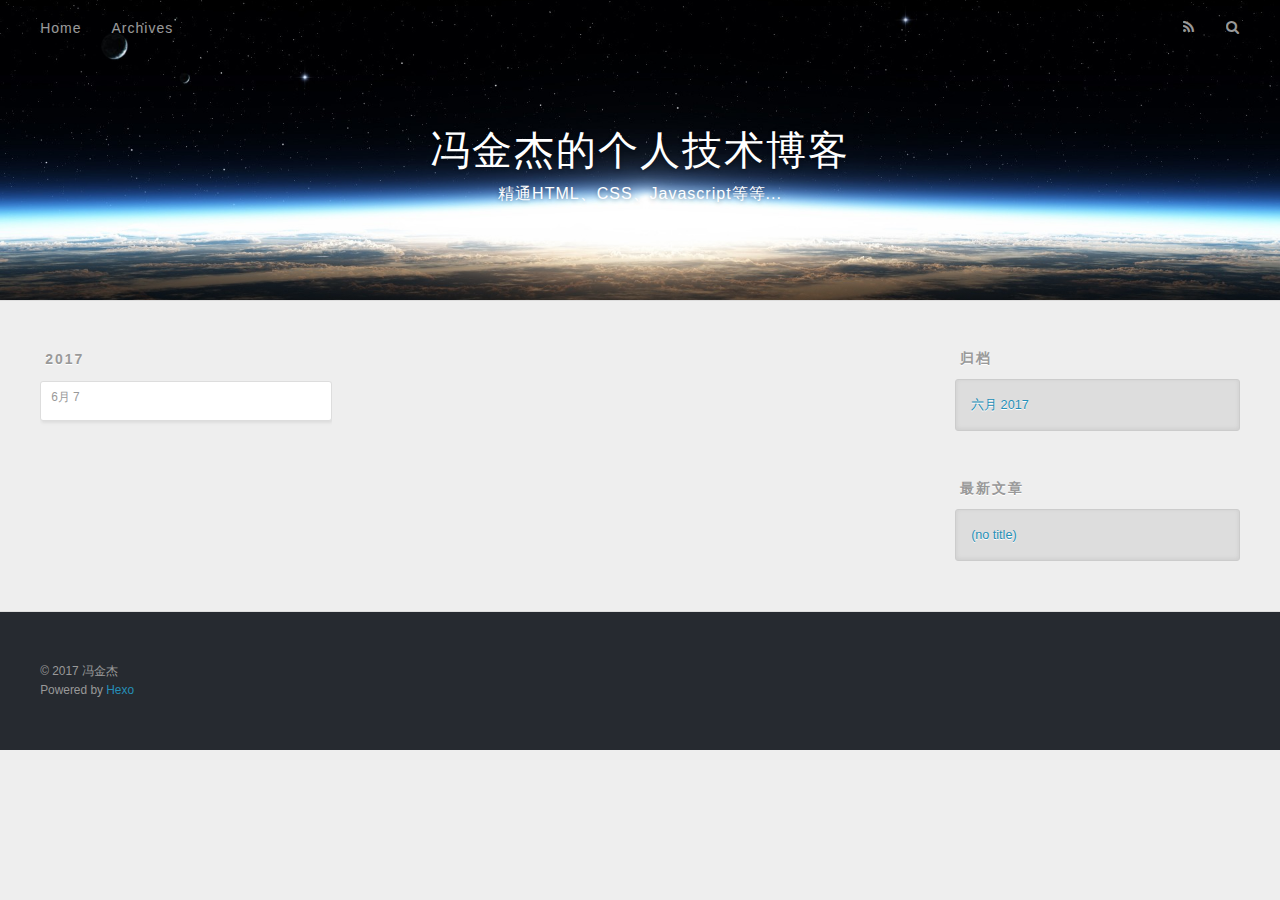
==== commit 93eeb448: "Site updated: 2017-06-11 13:39:38" ====
--- a/archives/index.html
+++ b/archives/index.html
@@ -90,25 +90,6 @@
   </div>
 </article>
   
-    
-    
-    <article class="archive-article archive-type-post">
-  <div class="archive-article-inner">
-    <header class="archive-article-header">
-      <a href="/2017/06/07/hello-world/" class="archive-article-date">
-  <time datetime="2017-06-07T12:50:33.648Z" itemprop="datePublished">6月 7</time>
-</a>
-      
-  
-    <h1 itemprop="name">
-      <a class="archive-article-title" href="/2017/06/07/hello-world/">Hello World</a>
-    </h1>
-  
-
-    </header>
-  </div>
-</article>
-  
   
     </div></section>
   
@@ -143,10 +124,6 @@
         
           <li>
             <a href="/2017/06/07/如何去理解面向对象/">(no title)</a>
-          </li>
-        
-          <li>
-            <a href="/2017/06/07/hello-world/">Hello World</a>
           </li>
         
       </ul>
